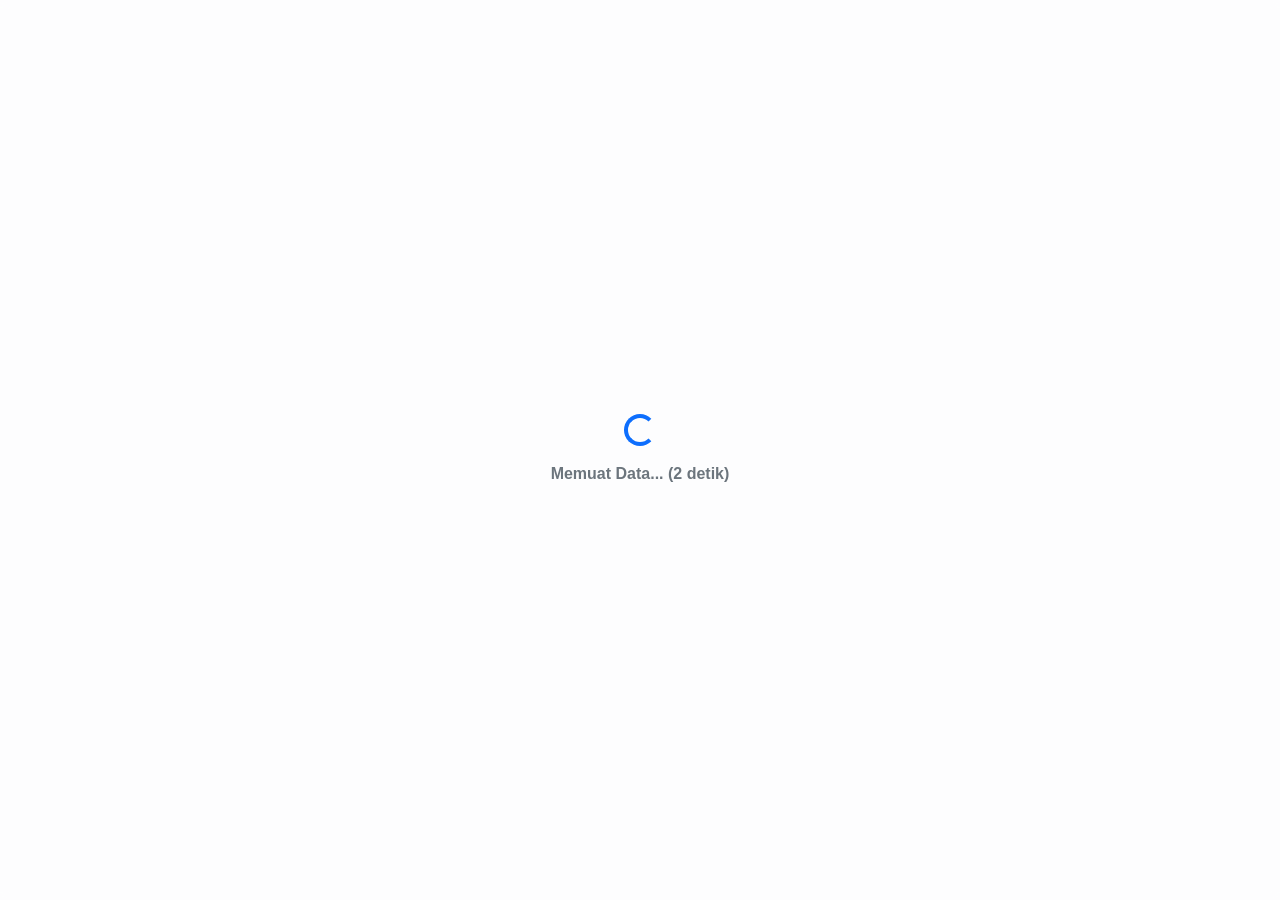
==== index.html @ b783c2b4 "Initial commit" ====
<!DOCTYPE html>
<html lang="id">

<head>
    <meta charset="UTF-8">
    <meta name="viewport"
        content="width=device-width, initial-scale=1.0, maximum-scale=1.0, user-scalable=no, shrink-to-fit=no">
    <title>SiBuk InSTal - Sistem Buku Induk Siswa Digital</title>
    <link rel="icon" type="image/png" href="./icon.png">

    <link href="./plugins/css/bootstrap.min.css" rel="stylesheet">
    <link href="./plugins/css/dataTables.bootstrap5.min.css" rel="stylesheet">
    <link rel="stylesheet" href="./plugins/css/bootstrap-icons.css">
    <link href="./plugins/css/cropper.min.css" rel="stylesheet">
    <link rel="stylesheet" href="./plugins/css/animate.min.css" />
    <script src="./plugins/js/apexcharts.min.js"></script>
    <script src="./plugins/js/exceljs.min.js"></script>
    <script src="./plugins/js/xlsx.full.min.js"></script>
    <script src="./plugins/js/FileSaver.min.js"></script>


    <link rel="stylesheet" href="./css/style.css?v=20261030-leger-pdf-fix">
</head>

<body>

    <div id="loader" class="loader-overlay">
        <div class="spinner-border text-primary" role="status"></div>
        <div id="loaderText" class="mt-3 fw-bold text-secondary">Memuat Data, Tunggu Sebentar...</div>
    </div>

    <!-- ===== DESKTOP HYBRID TOOLBAR ===== -->
    <div id="desktop-toolbar" style="
        position: fixed; top: 0; left: 0; right: 0; z-index: 9999;
        background: linear-gradient(90deg, #1a1a2e 0%, #16213e 100%);
        color: white; padding: 4px 16px; font-size: 12px;
        display: none; align-items: center; justify-content: space-between;
        box-shadow: 0 2px 8px rgba(0,0,0,0.3); height: 34px;
        -webkit-app-region: drag;
    ">
        <div style="display:flex; align-items:center; gap:10px; -webkit-app-region: no-drag;">
            <img src="./icon.png" style="height:20px;">
            <span style="font-weight:700; letter-spacing:1px;">SiBuk InSTal</span>
            <span style="background:#4e73df; padding:1px 7px; border-radius:10px; font-size:10px;">DESKTOP</span>
        </div>
        <div style="display:flex; align-items:center; gap:12px; -webkit-app-region: no-drag;">
            <!-- Status Online/Offline -->
            <div id="offline-banner" style="
                display:flex; align-items:center; gap:5px;
                padding: 2px 10px; border-radius: 10px;
                background: rgba(255,255,255,0.1); font-size:11px;
            ">
                <span id="status-dot"
                    style="width:8px;height:8px;border-radius:50%;background:#1cc88a;display:inline-block;"></span>
                <span id="status-text">Online</span>
            </div>
            <!-- Badge & Tombol Sinkron -->
            <button onclick="doSinkronisasi()" style="
                background: linear-gradient(135deg, var(--theme-color-1), var(--theme-color-2));
                border: none; color: white; padding: 3px 12px;
                border-radius: 12px; font-size: 11px; cursor: pointer;
                display:flex; align-items:center; gap:5px;
                transition: all 0.2s;
            " onmouseover="this.style.transform='scale(1.05)'" onmouseout="this.style.transform='scale(1)'">
                <i class="bi bi-arrow-repeat"></i>
                Sinkronisasi
                <span id="sync-pending-badge" style="
                    background:#e74a3b; color:white; border-radius:50%;
                    width:16px; height:16px; font-size:9px;
                    display:none; align-items:center; justify-content:center;
                ">0</span>
            </button>
            <!-- Last Sync -->
            <span style="color:rgba(255,255,255,0.5); font-size:10px;">
                Sync: <span id="last-sync-time">Belum pernah</span>
            </span>
        </div>
    </div>
    <!-- ===== END DESKTOP HYBRID TOOLBAR ===== -->

    <div id="loginPage" class="hidden animate__animated animate__fadeIn" data-include="views/loginPage.html"></div>

    <div id="appPage" class="container-fluid hidden animate__animated animate__fadeIn">
        <div class="sidebar-overlay" onclick="toggleSidebar()"></div>

        <div class="row">

            <div id="mobileTopBar" class="d-md-none fixed-top bg-theme text-white shadow-sm w-100 position-relative"
                style="height: 60px; z-index: 1030;">
                <div class="fw-bold fs-5 text-truncate d-flex align-items-center position-absolute"
                    style="left: 15px; top: 50%; transform: translateY(-50%); max-width: calc(100% - 150px);">
                    <img src="./icon.png" style="height: 25px; margin-right: 8px; object-fit: contain;">
                    SiBuk InSTal
                </div>
                <div class="d-flex align-items-center gap-3 position-absolute"
                    style="right: 15px; top: 50%; transform: translateY(-50%);">

                    <i id="mobTopSetting" class="bi bi-gear-fill fs-5 admin-only" onclick="nav('settings', null)"
                        style="cursor:pointer; display:none;"></i>

                    <i id="mobTopCekData"
                        class="bi bi-exclamation-triangle-fill fs-5 text-warning bg-white rounded-circle shadow-sm hidden"
                        onclick="lihatDataKosong()" style="cursor:pointer; padding: 2px 6px;"></i>

                    <i id="mobTopLogout" class="bi bi-power fs-5 text-danger bg-white rounded-circle shadow-sm"
                        onclick="logout()" style="cursor:pointer; padding: 2px 6px; display:none;"></i>
                </div>
            </div>

            <div id="mobileBottomBar" class="d-md-none fixed-bottom bg-theme shadow-lg pb-2 pt-1"
                style="height: 65px; z-index: 1030;">

                <div id="botAdmin" class="d-none justify-content-around align-items-center h-100 w-100">
                    <a href="javascript:void(0)" onclick="openUnifiedMenu('data-siswa')"
                        class="m-nav-item text-center text-decoration-none"><i
                            class="bi bi-people-fill fs-5 d-block mb-1" style="line-height: 1;"></i><span
                            style="font-size: 10px; font-weight: bold;">Data Siswa</span></a>
                    <a href="javascript:void(0)" onclick="nav('siswa', this)"
                        class="m-nav-item text-center text-decoration-none"><i
                            class="bi bi-journal-bookmark-fill fs-5 d-block mb-1" style="line-height: 1;"></i><span
                            style="font-size: 10px; font-weight: bold;"> Buku Induk</span></a>

                    <a href="javascript:void(0)" onclick="nav('dash', this)"
                        class="m-nav-item text-center text-decoration-none active text-primary"
                        style="transform: translateY(-15px);">
                        <div class="bg-primary text-white rounded-circle d-flex align-items-center justify-content-center mx-auto shadow-lg border border-3 border-white"
                            style="width:50px; height:50px;"><i class="bi bi-house-door-fill fs-3"></i></div><span
                            class="mt-1" style="font-size: 10px; font-weight: bold;">Dashboard</span>
                    </a>

                    <a href="javascript:void(0)" onclick="openUnifiedMenu('leger-siswa')"
                        class="m-nav-item text-center text-decoration-none"><i
                            class="bi bi-journal-text fs-5 d-block mb-1" style="line-height: 1;"></i><span
                            style="font-size: 10px; font-weight: bold;">Leger Nilai</span></a>

                    <a href="javascript:void(0)" onclick="openUnifiedMenu('klaper-siswa')"
                        class="m-nav-item text-center text-decoration-none"><i class="bi bi-card-list fs-5 d-block mb-1"
                            style="line-height: 1;"></i><span
                            style="font-size: 10px; font-weight: bold;">Klaper</span></a>

                </div>

                <div id="botWaka" class="d-none justify-content-around align-items-center h-100 w-100">
                    <a href="javascript:void(0)" onclick="openUnifiedMenu('data-siswa')"
                        class="m-nav-item text-center text-decoration-none"><i
                            class="bi bi-people-fill fs-4 d-block mb-1" style="line-height: 1;"></i><span
                            style="font-size: 10px; font-weight: bold;">Data Siswa</span></a>
                    <a href="javascript:void(0)" onclick="nav('siswa', this)"
                        class="m-nav-item text-center text-decoration-none"><i
                            class="bi bi-journal-bookmark-fill fs-4 d-block mb-1" style="line-height: 1;"></i><span
                            style="font-size: 10px; font-weight: bold;">Buku Induk</span></a>
                    <a href="javascript:void(0)" onclick="nav('dash', this)"
                        class="m-nav-item text-center text-decoration-none active text-primary"
                        style="transform: translateY(-15px);">
                        <div class="bg-primary text-white rounded-circle d-flex align-items-center justify-content-center mx-auto shadow-lg border border-3 border-white"
                            style="width:50px; height:50px;"><i class="bi bi-speedometer2 fs-3"></i></div><span
                            class="mt-1" style="font-size: 10px; font-weight: bold;">Dashboard</span>
                    </a>

                    <a href="javascript:void(0)" onclick="openUnifiedMenu('leger-siswa')"
                        class="m-nav-item text-center text-decoration-none"><i
                            class="bi bi-journal-text fs-4 d-block mb-1" style="line-height: 1;"></i><span
                            style="font-size: 10px; font-weight: bold;">Leger Nilai</span></a>

                    <a href="javascript:void(0)" onclick="openUnifiedMenu('klaper-siswa')"
                        class="m-nav-item text-center text-decoration-none"><i class="bi bi-card-list fs-4 d-block mb-1"
                            style="line-height: 1;"></i><span
                            style="font-size: 10px; font-weight: bold;">Klaper</span></a>
                </div>

                <div id="botSiswa" class="d-none justify-content-around align-items-center h-100 w-100">
                    <a href="javascript:void(0)" onclick="nav('profil_siswa', this)"
                        class="m-nav-item text-center text-decoration-none active text-primary"><i
                            class="bi bi-person-fill fs-4 d-block mb-1" style="line-height: 1;"></i><span
                            style="font-size: 10px; font-weight: bold;">Profil</span></a>
                    <a href="javascript:void(0)" onclick="$('#mdlGantiPass').modal('show')"
                        class="m-nav-item text-center text-decoration-none"><i class="bi bi-key-fill fs-4 d-block mb-1"
                            style="line-height: 1;"></i><span
                            style="font-size: 10px; font-weight: bold;">Sandi</span></a>

                    <a href="javascript:void(0)" onclick="$('#mdlBantuan').modal('show')"
                        class="m-nav-item text-center text-decoration-none"><i class="bi bi-headset fs-4 d-block mb-1"
                            style="line-height: 1;"></i><span
                            style="font-size: 10px; font-weight: bold;">Bantuan</span></a>

                    <a href="javascript:void(0)" onclick="logout()"
                        class="m-nav-item text-center text-decoration-none text-danger"><i
                            class="bi bi-box-arrow-right fs-4 d-block mb-1" style="line-height: 1;"></i><span
                            style="font-size: 10px; font-weight: bold;">Keluar</span></a>
                </div>

            </div>

            <button id="btnScrollTop" onclick="window.scrollTo({top: 0, behavior: 'smooth'})"><i
                    class="bi bi-arrow-up"></i></button>


            <div class="col-md-2 sidebar p-0 d-flex flex-column" id="mainSidebar">
                <div class="brand d-flex justify-content-between align-items-center">
                    <span class="d-flex align-items-center">
                        <img src="./icon.png" style="height: 25px; margin-right: 10px; object-fit: contain;">
                        SiBuk InSTal
                    </span>
                    <i class="bi bi-x-lg d-md-none" style="cursor:pointer" onclick="toggleSidebar()"></i>
                </div>
                <div class="p-4 d-flex align-items-center pb-2">
                    <div class="bg-white text-primary rounded-circle d-flex align-items-center justify-content-center fw-bold shadow-sm flex-shrink-0"
                        style="width:40px;height:40px;font-size:1.1rem;" id="uInit">U</div>
                    <div class="ms-3 text-start flex-grow-1">
                        <div id="uName" class="fw-bold small text-white">User</div>
                        <div id="uRole" class="badge bg-warning text-dark mt-1" style="font-size: 0.7rem;">Role</div>
                    </div>
                </div>
                <div class="px-4 pb-3 text-center border-bottom border-secondary border-opacity-25">
                    <button onclick="logout()" class="btn btn-sm px-4 fw-bold rounded-pill shadow-sm custom-logout-btn"
                        style="background-color: #6c757d; color: #fff; transition: 0.3s; border: none; font-size: 0.8rem;"><i
                            class="bi bi-box-arrow-left me-1"></i> Logout</button>
                </div>
                <a href="javascript:void(0)" onclick="nav('dash', this)" class="active"><i
                        class="bi bi-speedometer2 me-2"></i> Dashboard</a>

                <a href="javascript:void(0)" onclick="openUnifiedMenu('data-siswa')"><i
                        class="bi bi-people-fill me-2"></i>
                    Data Siswa</a>
                <a href="javascript:void(0)" onclick="nav('siswa', this)"><i
                        class="bi bi-journal-bookmark-fill me-2"></i> Buku Induk</a>
                <a href="javascript:void(0)" onclick="openUnifiedMenu('leger-siswa')"><i
                        class="bi bi-journal-text me-2"></i>
                    Leger Siswa</a>
                <a href="javascript:void(0)" onclick="openUnifiedMenu('klaper-siswa')"><i
                        class="bi bi-card-list me-2"></i>
                    Klaper Siswa</a>
                <div class="admin-only">
                    <a href="javascript:void(0)" onclick="nav('settings', this)"><i class="bi bi-gear-fill me-2"></i>
                        Pengaturan</a>
                </div>


                <br> <br> <br>
            </div>

            <div class="col-md-10 d-flex flex-column min-vh-100 bg-light p-0">
                <div class="p-4 flex-grow-1">
                    <div class="d-none d-md-flex align-items-center mb-3">
                        <i class="bi bi-list mobile-toggle" onclick="toggleSidebar()"></i>
                        <div class="flex-grow-1"></div>
                    </div>


                    <div id="view-dash" data-include="views/view-dash.html"></div>
                    <div id="view-siswa" class="hidden" data-include="views/view-bukuinduk.html?v=20261105-cetak-kolektif"></div>
                    <div id="view-data-siswa" class="hidden" data-include="views/view-datasiswa.html"></div>
                    <div id="view-leger-siswa" class="hidden" data-include="views/view-leger-siswa.html"></div>
                    <div id="view-klaper-siswa" class="hidden" data-include="views/view-klaper-siswa.html"></div>


                    <div id="view-profil_siswa" class="hidden"
                        style="width: 100%; max-width: 900px; margin: 0 auto; align-self: flex-start;"
                        data-include="views/view-profil_siswa.html"></div>





                    <div id="view-settings" class="hidden"
                        data-include="views/view-settings.html?v=20261027-sop-login-contact"></div>
                </div>

                <!-- GLOBAL FOOTER -->
                <div class="text-center p-3 small text-secondary bg-white"
                    style="border-top: 1px solid #eaeaea; margin-bottom: 60px;">
                    &copy; <span id="yearAppMain"></span> SiBuk InSTal <span id="footSchoolMain"
                        class="fw-bold"></span>.
                    Hak Cipta Dilindungi Undang-undang.<br>
                    <a href="javascript:void(0)" onclick="$('#mdlPrivacy').modal('show')"
                        class="text-decoration-none text-primary">Kebijakan Privasi &
                        Keamanan Data</a>&bull;
                    Created by: <a href='https://www.sman15tebo.sch.id' rel='dofollow'
                        style='color:blue; font-size: 11px;'>Pariyanto</a><br>
                    <span class="text-muted fw-bold" style="font-size: 10px;">App Version : 3.26.10</span>
                </div>

            </div>
        </div>
    </div>

    <div class="modal fade" id="mdlPrivacy" tabindex="-1" aria-hidden="true" style="z-index: 3000;">
        <div class="modal-dialog modal-lg modal-dialog-scrollable">
            <div class="modal-content border-0 shadow-lg">
                <div class="modal-header bg-dark text-white">
                    <h5 class="modal-title fw-bold">Kebijakan Privasi & Keamanan Data</h5><button type="button"
                        class="btn-close btn-close-white" data-bs-dismiss="modal"></button>
                </div>
                <div class="modal-body p-4 text-secondary" style="text-align: justify;">
                    <h6 class="fw-bold text-dark">Pendahuluan</h6>
                    <p>Selamat datang di <b>SiBukInSTal (Sistem Buku Induk Siswa Digital)</b>
                        Hybrid.
                        Kebijakan Privasi ini menjelaskan bagaimana kami mengumpulkan, menggunakan, memproses,
                        melindungi, dan mengelola data pribadi siswa, alumni, serta pihak terkait di lingkungan sekolah.
                    </p>

                    <h6 class="fw-bold text-dark">1. Informasi yang Dikumpulkan</h6>
                    <p>Sistem ini mengelola data yang berkaitan erat dengan administrasi pendidikan, meliputi:<br>
                        - <b>Data Identitas Pribadi:</b> Nama Lengkap, NIS, NISN, NIK, No. Kartu Keluarga, Tempat dan
                        Tanggal Lahir, Jenis Kelamin, serta Agama.<br>
                        - <b>Data Kontak & Domisili:</b> Alamat tempat tinggal, Nomor HP/WhatsApp aktif, serta moda
                        transportasi.<br>
                        - <b>Data Keluarga:</b> Nama, tanggal lahir, dan pekerjaan Orang Tua / Wali.<br>
                        - <b>Data Akademik:</b> Riwayat sekolah sebelumnya, kelas masuk, transkrip nilai per semester,
                        status kelulusan, hingga nomor ijazah.<br>
                        - <b>Media Visual:</b> Pas foto siswa saat pendaftaran (masuk) dan saat lulus/keluar.</p>

                    <h6 class="fw-bold text-dark">2. Tujuan Penggunaan Data</h6>
                    <p>Data yang kami kumpulkan digunakan secara eksklusif untuk kepentingan layanan sekolah, yaitu:<br>
                        - Pengelolaan Buku Induk Siswa secara digital dan terpusat.<br>
                        - Penerbitan Kartu Pelajar dan Kartu Alumni Digital yang dilengkapi dengan pengamanan <i>QR
                            Code</i>.<br>
                        - Verifikasi dan validasi keabsahan status siswa/alumni oleh publik melalui fitur pemindaian
                        mandiri.<br>
                        - Pemrosesan analisis akademik dan pencarian informasi cepat menggunakan teknologi Kecerdasan
                        Buatan (AI) yang dioperasikan secara internal oleh staf sekolah.<br>
                        - Penyusunan dokumen arsip resmi seperti Transkrip Nilai dan Lembar Buku Induk.</p>

                    <h6 class="fw-bold text-dark">3. Penyimpanan dan Keamanan Data</h6>
                    <p>- Seluruh data disimpan secara presisi dan aman menggunakan infrastruktur <i>cloud database</i>
                        (Google Workspace) yang dikelola secara eksklusif oleh sekolah.<br>
                        - Sistem menerapkan teknologi enkripsi (<i>cryptographic hashing</i>) pada seluruh kata sandi
                        (<i>password</i>) pengguna untuk mencegah akses yang tidak sah.<br>
                        - Hak akses ke dalam sistem dibatasi secara ketat dan berjenjang berdasarkan peran (Admin, Waka
                        Kurikulum, Siswa, dan Alumni).<br>
                        - Kami berkomitmen penuh untuk <b>tidak menjual, menyewakan, atau mendistribusikan</b> data
                        pribadi Anda kepada pihak ketiga untuk tujuan komersial apa pun.</p>

                    <h6 class="fw-bold text-dark">4. Pemrosesan Pihak Ketiga (Validasi & AI)</h6>
                    <p>- <b>Validasi Publik:</b> Fitur pemindaian (<i>scan</i>) kartu dari luar sistem hanya akan
                        menampilkan informasi esensial yang sangat terbatas (Nama, NISN, Tanggal Lahir, Jenis Kelamin,
                        Status, dan Foto) semata-mata untuk tujuan verifikasi keaslian kartu.<br>
                        - <b>Asisten AI:</b> Pemrosesan pertanyaan data melalui fitur *Chatbot* menggunakan layanan
                        <i>Application Programming Interface</i> (API) dari Google yang dikonfigurasi untuk mematuhi
                        standar privasi data pengguna.
                    </p>

                    <h6 class="fw-bold text-dark">5. Hak Pengguna (Siswa & Alumni)</h6>
                    <p>Sebagai subjek data, Anda memiliki hak penuh untuk:<br>
                        - Masuk (<i>login</i>) ke dalam sistem untuk memantau kelengkapan biodata dan riwayat nilai
                        akademik Anda.<br>
                        - Mengunduh Kartu Pelajar atau Kartu Alumni Digital Anda secara mandiri kapan saja.<br>
                        - Mengganti kata sandi akun Anda secara berkala demi menjaga keamanan privasi.<br>
                        - Melakukan pengecekan kelengkapan data (khusus alumni) dan mengajukan permohonan pembaruan data
                        kepada Admin Sekolah apabila terdapat kekeliruan pencatatan.</p>

                    <h6 class="fw-bold text-dark">6. Perubahan Kebijakan Privasi</h6>
                    <p>Pihak sekolah berhak untuk memperbarui Kebijakan Privasi ini sewaktu-waktu guna menyesuaikan
                        dengan regulasi pemerintah atau peningkatan fitur sistem keamanan terbaru. Dengan terus
                        menggunakan aplikasi SiBuk InSTal, Anda dianggap telah menyetujui seluruh ketentuan pengelolaan
                        data yang tertulis pada dokumen ini.</p>
                </div>
                <div class="modal-footer bg-light"><button type="button" class="btn btn-primary px-4 fw-bold"
                        data-bs-dismiss="modal">SAYA MENGERTI</button></div>
            </div>
        </div>
    </div>

    <div id="modal-nilai" data-include="views/modal-nilai.html"></div>


    <div class="modal fade" id="mdlCrop" data-bs-backdrop="static" tabindex="-1">
        <div class="modal-dialog modal-lg">
            <div class="modal-content">
                <div class="modal-header">
                    <h5 class="modal-title">Potong Gambar</h5><button type="button" class="btn-close"
                        data-bs-dismiss="modal"></button>
                </div>
                <div class="modal-body p-0 bg-dark">
                    <div class="img-container"><img id="imageToCrop" src=""></div>
                </div>
                <div class="modal-footer"><button type="button" class="btn btn-secondary"
                        data-bs-dismiss="modal">Batal</button><button type="button" class="btn btn-primary fw-bold"
                        id="btnCrop">Potong & Simpan</button></div>
            </div>
        </div>
    </div>

    <div class="modal fade" id="mdlSiswa" data-bs-backdrop="static" tabindex="-1">
        <div class="modal-dialog modal-xl modal-dialog-scrollable">
            <div class="modal-content border-0 shadow-lg">
                <form id="frmSiswa" onsubmit="saveSiswa(event)">
                    <!-- Datalist Pekerjaan (Statis) -->
                    <datalist id="list-pekerjaan">
                        <option value="TNI/Polri">
                        <option value="PNS">
                        <option value="PPPK">
                        <option value="Karyawan Swasta">
                        <option value="Karyawan BUMN">
                        <option value="Wiraswasta">
                        <option value="Petani/Pekebun">
                        <option value="Nelayan">
                        <option value="Buruh Harian Lepas">
                        <option value="Pedagang">
                        <option value="Guru/Dosen">
                        <option value="Dokter/Bidan/Perawat">
                        <option value="Pensiunan">
                        <option value="Tidak Bekerja">
                    </datalist>
                    <input type="hidden" name="isEdit" id="isEdit" value="false">
                    <div class="modal-header bg-primary text-white bg-theme">
                        <h5 class="modal-title fw-bold" id="lblModalSiswa">Form Data Siswa</h5><button type="button"
                            class="btn-close btn-close-white" data-bs-dismiss="modal"></button>
                    </div>
                    <div class="modal-body p-0 bg-white">
                        <ul class="nav nav-tabs nav-fill bg-white pt-3 px-3 border-bottom sticky-top"
                            style="top:0; z-index:10;">
                            <li class="nav-item"><a class="nav-link active fw-bold" data-bs-toggle="tab"
                                    href="#t1">Pribadi</a></li>
                            <li class="nav-item"><a class="nav-link fw-bold" data-bs-toggle="tab" href="#t2">Fisik &
                                    Alamat</a></li>
                            <li class="nav-item"><a class="nav-link fw-bold" data-bs-toggle="tab" href="#t3">Orang
                                    Tua/Wali</a></li>
                            <li class="nav-item"><a class="nav-link fw-bold text-success" data-bs-toggle="tab"
                                    href="#t6">KIP & Bank</a></li>
                            <li class="nav-item"><a class="nav-link fw-bold" data-bs-toggle="tab"
                                    href="#t4">Akademik</a></li>
                            <li class="nav-item"><a class="nav-link fw-bold text-success" data-bs-toggle="tab"
                                    href="#t5">Upload Foto</a></li>
                        </ul>
                        <div class="tab-content p-4">
                            <div class="tab-pane fade show active" id="t1">
                                <div class="row g-3">

                                    <div class="col-md-2">
                                        <label class="form-label small fw-bold">*NIS</label>
                                        <input name="nis" class="form-control bg-light" required placeholder="NIS auto"
                                            inputmode="numeric" pattern="[0-9]*"
                                            oninput="showStudentNumberOwner(this, 'nis')"
                                            onblur="formatAndValidateNIS(this); showStudentNumberOwner(this, 'nis')">
                                        <div id="nisOwner" class="small mt-1"></div>
                                    </div>

                                    <div class="col-md-3">
                                        <label class="form-label small fw-bold" style="line-height: 1.1;">*NISN (Isi NIS
                                            jika tidak punya)</label>
                                        <input name="nisn" class="form-control" placeholder="NISN auto 10 digit"
                                            inputmode="numeric" pattern="[0-9]{10}" maxlength="10"
                                            oninput="showStudentNumberOwner(this, 'nisn')"
                                            onblur="formatAndValidateNISN(this); showStudentNumberOwner(this, 'nisn')">
                                        <div id="nisnOwner" class="small mt-1"></div>
                                    </div>

                                    <div class="col-md-7">
                                        <label class="form-label small fw-bold">*Nama Lengkap (sesuai Ijazah)</label>
                                        <input name="nama" class="form-control fw-bold border-primary" required
                                            placeholder="Nama Lengkap Siswa">
                                    </div>

                                    <div class="col-md-4">
                                        <label class="form-label small fw-bold">NIK (Kosongkan jika tidak ada)</label>
                                        <input name="nik" class="form-control"
                                            placeholder="16 digit angka atau kosongkan"
                                            onblur="formatAndValidateNIK_KK(this, 'NIK')">
                                    </div>

                                    <div class="col-md-4">
                                        <label class="form-label small fw-bold">No. KK (Kosongkan jika tidak
                                            ada)</label>
                                        <input name="nokk" class="form-control"
                                            placeholder="16 digit angka atau kosongkan"
                                            onblur="formatAndValidateNIK_KK(this, 'No. KK')">
                                    </div>

                                    <div class="col-md-4"><label class="form-label small fw-bold">Agama</label>
                                        <select name="agama" class="form-select">
                                            <option value="">- Pilih -</option>
                                            <option value="Islam">Islam</option>
                                            <option value="Kristen">Kristen</option>
                                            <option value="Katolik">Katolik</option>
                                            <option value="Hindu">Hindu</option>
                                            <option value="Buddha">Buddha</option>
                                            <option value="Khonghucu">Khonghucu</option>
                                        </select>
                                    </div>
                                    <div class="col-md-4"><label class="form-label small fw-bold">Tempat
                                            Lahir</label><input name="tmplahir" class="form-control"></div>
                                    <div class="col-md-4"><label class="form-label small fw-bold">Tanggal
                                            Lahir</label><input type="date" name="tgllahir" class="form-control"></div>
                                    <div class="col-md-4"><label class="form-label small fw-bold">Jenis
                                            Kelamin</label><select name="jk" class="form-select">
                                            <option value="L">Laki-laki</option>
                                            <option value="P">Perempuan</option>
                                        </select></div>
                                    <div class="col-md-4"><label class="form-label small fw-bold">No. Registrasi Akta
                                            Lahir</label>
                                        <input name="no_reg_akta" class="form-control">
                                    </div>
                                    <div class="col-md-4"><label
                                            class="form-label small fw-bold">Kewarganegaraan</label>
                                        <select name="kewarganegaraan" class="form-select">
                                            <option value="WNI">WNI</option>
                                            <option value="WNA">WNA</option>
                                        </select>
                                    </div>
                                </div>
                            </div>

                            <div class="tab-pane fade" id="t2">
                                <div class="row g-3">
                                    <div class="col-md-12"><label class="form-label small fw-bold">Alamat
                                            Lengkap</label><textarea name="alamat" class="form-control"
                                            rows="2"></textarea></div>
                                    <div class="col-md-6"><label class="form-label small fw-bold">No.
                                            HP/WA</label><input name="nohp" class="form-control"></div>
                                    <div class="col-md-6"><label class="form-label small fw-bold">Email
                                            Aktif</label><input type="email" name="email" class="form-control"></div>

                                    <div class="col-md-3"><label class="form-label small fw-bold">Anak Ke</label><input
                                            name="anakke" class="form-control"></div>
                                    <div class="col-md-3"><label class="form-label small fw-bold">Jml.
                                            Bersaudara</label><input name="jmlsdr" class="form-control"></div>
                                    <div class="col-md-3"><label class="form-label small fw-bold">Tinggi
                                            (Cm)</label><input name="tinggi" class="form-control"></div>
                                    <div class="col-md-3"><label class="form-label small fw-bold">Berat
                                            (Kg)</label><input name="berat" class="form-control"></div>

                                    <div class="col-md-3"><label class="form-label small fw-bold">Gol.
                                            Darah</label><select name="goldar" class="form-select">
                                            <option value="-">-</option>
                                            <option value="A">A</option>
                                            <option value="B">B</option>
                                            <option value="AB">AB</option>
                                            <option value="O">O</option>
                                        </select></div>
                                    <div class="col-md-3"><label class="form-label small fw-bold">Jarak
                                            (Km)</label><input name="jarak" class="form-control"></div>
                                    <div class="col-md-3"><label class="form-label small fw-bold">Transportasi</label>
                                        <select name="transport" class="form-select">
                                            <option value="">Pilih...</option>
                                            <option value="Jalan kaki">Jalan kaki</option>
                                            <option value="Sepeda">Sepeda</option>
                                            <option value="Sepeda Motor">Sepeda Motor</option>
                                            <option value="Mobil/bus antar jemput">Mobil/bus antar jemput</option>
                                        </select>
                                    </div>

                                    <div class="col-md-3"><label class="form-label small fw-bold">Bahasa
                                            sehari-hari</label><input name="bahasa" class="form-control"></div>
                                    <div class="col-md-6"><label class="form-label small fw-bold">Hobby</label><input
                                            name="hobby" class="form-control"></div>
                                    <div class="col-md-6"><label class="form-label small fw-bold">Penyakit (kosongkan
                                            jika
                                            tidak ada)</label><input name="penyakit" class="form-control"></div>
                                    <div class="col-md-4"><label class="form-label small fw-bold">Berkebutuhan
                                            Khusus</label>
                                        <select name="berkebutuhan_khusus" class="form-select"
                                            onchange="toggleKebutuhanKhusus(this, this.form)">
                                            <option value="Tidak">Tidak</option>
                                            <option value="Ya">Ya</option>
                                        </select>
                                    </div>
                                    <div class="col-md-8 d-none" data-kebutuhan-field><label
                                            class="form-label small fw-bold">Jenis Kebutuhan Khusus</label>
                                        <select name="jenis_kebutuhan_khusus" class="form-select">
                                            <option value="">- Pilih -</option>
                                            <option>Tunanetra</option>
                                            <option>Tunarungu</option>
                                            <option>Tunagrahita</option>
                                            <option>Tunadaksa</option>
                                            <option>Tunalaras</option>
                                            <option>Kesulitan belajar</option>
                                            <option>Lamban belajar</option>
                                            <option>Autis</option>
                                            <option>Gangguan komunikasi</option>
                                            <option>Hiperaktif</option>
                                            <option>Cerdas istimewa</option>
                                            <option>Bakat istimewa</option>
                                            <option>Down syndrome</option>
                                            <option>Lainnya</option>
                                        </select>
                                    </div>
                                </div>
                            </div>


                            <div class="tab-pane fade" id="t3">
                                <div class="row g-3">
                                    <div class="col-md-4 border-end">
                                        <h6 class="text-primary fw-bold mb-3">DATA AYAH</h6>
                                        <div class="mb-2"><label class="small fw-bold">Nama Ayah</label><input
                                                name="nama_ayah" class="form-control"></div>
                                        <div class="mb-2"><label class="small fw-bold">Tgl. Lahir Ayah</label><input
                                                type="date" name="tgllahir_ayah" class="form-control"></div>
                                        <div class="mb-2"><label class="small fw-bold">Pekerjaan</label><input
                                                name="kerja_ayah" class="form-control" list="list-pekerjaan"></div>
                                        <div class="mb-2"><label class="small fw-bold">Pdd. Terakhir</label><select
                                                name="pdd_ayah" class="form-select">
                                                <option value="">- Pilih -</option>
                                                <option value="Tidak sekolah">Tidak sekolah</option>
                                                <option value="Putus SD">Putus SD</option>
                                                <option value="SD / sederajat">SD / sederajat</option>
                                                <option value="SMP / sederajat">SMP / sederajat</option>
                                                <option value="SMA / sederajat">SMA / sederajat</option>
                                                <option value="D1">D1</option>
                                                <option value="D2">D2</option>
                                                <option value="D3">D3</option>
                                                <option value="D4">D4</option>
                                                <option value="S1">S1</option>
                                                <option value="S2">S2</option>
                                                <option value="S3">S3</option>
                                                <option value="Sudah meninggal">Sudah meninggal</option>
                                            </select></div>
                                        <div class="mb-2"><label class="small fw-bold">Penghasilan</label><select
                                                name="hasil_ayah" class="form-select">
                                                <option value="">- Pilih -</option>
                                                <option value="Tidak Berpenghasilan">Tidak Berpenghasilan</option>
                                                <option value="0-500rb">0-500rb</option>
                                                <option value="500-1jt">500-1jt</option>
                                                <option value="1-2jt">1-2jt</option>
                                                <option value="2-5jt">2-5jt</option>
                                                <option value="5-10jt">5-10jt</option>
                                                <option value=">10jt">>10jt</option>
                                            </select></div>
                                        <div class="mb-2"><label class="small fw-bold">Status</label><select
                                                name="status_ayah" class="form-select">
                                                <option value="">- Pilih -</option>
                                                <option value="Masih hidup">Masih hidup</option>
                                                <option value="Meninggal">Meninggal</option>
                                            </select></div>
                                    </div>
                                    <div class="col-md-4 border-end">
                                        <h6 class="text-primary fw-bold mb-3">DATA IBU</h6>
                                        <div class="mb-2"><label class="small fw-bold">Nama Ibu</label><input
                                                name="nama_ibu" class="form-control"></div>
                                        <div class="mb-2"><label class="small fw-bold">Tgl. Lahir Ibu</label><input
                                                type="date" name="tgllahir_ibu" class="form-control"></div>
                                        <div class="mb-2"><label class="small fw-bold">Pekerjaan</label><input
                                                name="kerja_ibu" class="form-control" list="list-pekerjaan"></div>
                                        <div class="mb-2"><label class="small fw-bold">Pdd. Terakhir</label><select
                                                name="pdd_ibu" class="form-select">
                                                <option value="">- Pilih -</option>
                                                <option value="Tidak sekolah">Tidak sekolah</option>
                                                <option value="Putus SD">Putus SD</option>
                                                <option value="SD / sederajat">SD / sederajat</option>
                                                <option value="SMP / sederajat">SMP / sederajat</option>
                                                <option value="SMA / sederajat">SMA / sederajat</option>
                                                <option value="D1">D1</option>
                                                <option value="D2">D2</option>
                                                <option value="D3">D3</option>
                                                <option value="D4">D4</option>
                                                <option value="S1">S1</option>
                                                <option value="S2">S2</option>
                                                <option value="S3">S3</option>
                                                <option value="Sudah meninggal">Sudah meninggal</option>
                                            </select></div>
                                        <div class="mb-2"><label class="small fw-bold">Penghasilan</label><select
                                                name="hasil_ibu" class="form-select">
                                                <option value="">- Pilih -</option>
                                                <option value="Tidak Berpenghasilan">Tidak Berpenghasilan</option>
                                                <option value="0-500rb">0-500rb</option>
                                                <option value="500-1jt">500-1jt</option>
                                                <option value="1-2jt">1-2jt</option>
                                                <option value="2-5jt">2-5jt</option>
                                                <option value="5-10jt">5-10jt</option>
                                                <option value=">10jt">>10jt</option>
                                            </select></div>
                                        <div class="mb-2"><label class="small fw-bold">Status</label><select
                                                name="status_ibu" class="form-select">
                                                <option value="">- Pilih -</option>
                                                <option value="Masih hidup">Masih hidup</option>
                                                <option value="Meninggal">Meninggal</option>
                                            </select></div>
                                    </div>
                                    <div class="col-md-4">
                                        <h6 class="text-primary fw-bold mb-3">DATA WALI</h6>
                                        <div class="mb-2"><label class="small fw-bold">Nama Wali</label><input
                                                name="nama_wali" class="form-control"></div>
                                        <div class="mb-2"><label class="small fw-bold">Tgl. Lahir Wali</label><input
                                                type="date" name="tgllahir_wali" class="form-control"></div>
                                        <div class="mb-2"><label class="small fw-bold">Pekerjaan Wali</label><input
                                                name="kerja_wali" class="form-control" list="list-pekerjaan"></div>
                                        <div class="mb-2"><label class="small fw-bold">Pdd. Terakhir</label><select
                                                name="pdd_wali" class="form-select">
                                                <option value="">- Pilih -</option>
                                                <option value="Tidak sekolah">Tidak sekolah</option>
                                                <option value="Putus SD">Putus SD</option>
                                                <option value="SD / sederajat">SD / sederajat</option>
                                                <option value="SMP / sederajat">SMP / sederajat</option>
                                                <option value="SMA / sederajat">SMA / sederajat</option>
                                                <option value="D1">D1</option>
                                                <option value="D2">D2</option>
                                                <option value="D3">D3</option>
                                                <option value="D4">D4</option>
                                                <option value="S1">S1</option>
                                                <option value="S2">S2</option>
                                                <option value="S3">S3</option>
                                                <option value="Sudah meninggal">Sudah meninggal</option>
                                            </select></div>
                                        <div class="mb-2"><label class="small fw-bold">Penghasilan</label><select
                                                name="hasil_wali" class="form-select">
                                                <option value="">- Pilih -</option>
                                                <option value="Tidak Berpenghasilan">Tidak Berpenghasilan</option>
                                                <option value="0-500rb">0-500rb</option>
                                                <option value="500-1jt">500-1jt</option>
                                                <option value="1-2jt">1-2jt</option>
                                                <option value="2-5jt">2-5jt</option>
                                                <option value="5-10jt">5-10jt</option>
                                                <option value=">10jt">>10jt</option>
                                            </select></div>
                                        <div class="mb-2"><label class="small fw-bold">Status</label><select
                                                name="status_wali" class="form-select">
                                                <option value="">- Pilih -</option>
                                                <option value="Masih hidup">Masih hidup</option>
                                                <option value="Meninggal">Meninggal</option>
                                            </select></div>
                                    </div>
                                </div>
                            </div>
                            <div class="tab-pane fade" id="t4">
                                <div class="row g-3">
                                    <!-- TAB AKADEMIK FORM SISWA -->
                                    <div class="col-md-4">
                                        <label class="small fw-bold">Jenjang Kls Masuk</label>
                                        <select name="kls_masuk" class="form-select">
                                            <option value="">- Pilih -</option>
                                            <option value="I">I</option>
                                            <option value="II">II</option>
                                            <option value="III">III</option>
                                            <option value="IV">IV</option>
                                            <option value="V">V</option>
                                            <option value="VI">VI</option>
                                            <option value="VII">VII</option>
                                            <option value="VIII">VIII</option>
                                            <option value="IX">IX</option>
                                            <option value="X">X</option>
                                            <option value="XI">XI</option>
                                            <option value="XII">XII</option>
                                        </select>
                                    </div>

                                    <div class="col-md-4">
                                        <label class="small fw-bold text-primary">Kelas Saat Ini</label>
                                        <input name="kls_saat_ini" class="form-control border-primary shadow-sm"
                                            list="list-kelas" placeholder="Cth: XI IPA 1">
                                    </div>

                                    <div class="col-md-4">
                                        <label class="small fw-bold">Tgl. Masuk</label>
                                        <input type="date" name="tgl_masuk" class="form-control">
                                    </div>

                                    <div class="col-md-4"><label class="small fw-bold">Pindahan dari</label><input
                                            name="pindahan" class="form-control"></div>
                                    <div class="col-md-4"><label class="small fw-bold">Lulusan dari</label><input
                                            name="lulusan" class="form-control"></div>
                                    <div class="col-md-4"><label class="small fw-bold">No. Ijazah Jenjang
                                            Sebelumnya</label><input name="noijazah_sltp" class="form-control"></div>

                                    <div class="col-md-12">
                                        <div class="p-3 border border-danger rounded bg-danger bg-opacity-10">
                                            <label class="small fw-bold text-danger mb-2">Status Akhir
                                                Siswa/Alumni</label>
                                            <select name="status_akhir" class="form-select border-danger fw-bold"
                                                onchange="toggleStatusFields(this.value)">
                                                <option value="Aktif">Aktif</option>
                                                <option value="Lulus">Lulus</option>
                                                <option value="Keluar">Keluar</option>
                                            </select>
                                        </div>
                                    </div>

                                    <div class="col-md-4" id="col_tgl_keluar" style="display: none;">
                                        <label class="small fw-bold text-danger" id="lbl_tgl_keluar">Tgl. Keluar</label>
                                        <input type="date" name="tgl_keluar" class="form-control border-danger">
                                    </div>
                                    <div class="col-md-8" id="col_alasan_keluar" style="display: none;">
                                        <label class="small fw-bold text-danger">Alasan Keluar/Pindah</label>
                                        <input name="alasan_keluar" class="form-control border-danger">
                                    </div>
                                    <div class="col-md-4" id="col_lanjut_ke" style="display: none;">
                                        <label class="small fw-bold text-danger">Lanjut Ke (Bekerja/Kuliah)</label>
                                        <input name="lanjut_ke" class="form-control border-danger">
                                    </div>
                                    <div class="col-md-4" id="col_noijazah_sma" style="display: none;">
                                        <label class="small fw-bold text-danger">No. Ijazah Sekolah Ini</label>
                                        <input name="noijazah_sma" class="form-control border-danger">
                                    </div>
                                </div>
                            </div>

                            <div class="tab-pane fade" id="t6">
                                <div class="row g-3">
                                    <div class="col-md-4"><label class="form-label small fw-bold">Penerima KIP</label>
                                        <select name="penerima_kip" class="form-select"
                                            onchange="toggleBantuanFields(this.form)">
                                            <option value="Tidak">Tidak</option>
                                            <option value="Ya">Ya</option>
                                        </select>
                                    </div>
                                    <div class="col-md-4 d-none" data-kip-field><label
                                            class="form-label small fw-bold">Nomor KIP</label><input name="no_kip"
                                            class="form-control"></div>
                                    <div class="col-md-4 d-none" data-kip-field><label
                                            class="form-label small fw-bold">Nama di KIP</label><input name="nama_kip"
                                            class="form-control"></div>
                                    <div class="col-md-4 d-none" data-kip-field><label
                                            class="form-label small fw-bold">Nomor KKS</label><input name="no_kks"
                                            class="form-control"></div>
                                    <div class="col-md-4"><label class="form-label small fw-bold">Penerima KPS</label>
                                        <select name="penerima_kps" class="form-select"
                                            onchange="toggleBantuanFields(this.form)">
                                            <option value="Tidak">Tidak</option>
                                            <option value="Ya">Ya</option>
                                        </select>
                                    </div>
                                    <div class="col-md-4" data-kps-field><label class="form-label small fw-bold">Nomor
                                            KPS</label><input name="no_kps" class="form-control"></div>
                                    <div class="col-12">
                                        <hr>
                                        <h6 class="text-primary fw-bold">Data Bank</h6>
                                    </div>
                                    <div class="col-md-4"><label class="form-label small fw-bold">Nama
                                            Bank</label><input name="nama_bank" class="form-control"></div>
                                    <div class="col-md-4"><label class="form-label small fw-bold">Nomor Rekening
                                            Bank</label><input name="no_rekening_bank" class="form-control"></div>
                                    <div class="col-md-4"><label class="form-label small fw-bold">Rekening Atas
                                            Nama</label><input name="rekening_atas_nama" class="form-control"></div>
                                </div>
                            </div>

                            <div class="tab-pane fade" id="t5">
                                <div class="row g-3">
                                    <div class="col-md-6"><label class="small fw-bold mb-2">Foto Masuk
                                            (3:4)</label>
                                        <div class="input-group input-group-sm mb-2 shadow-sm">
                                            <input type="file" class="form-control" accept=".jpg,.jpeg,.png"
                                                onchange="cropImage(this, 'masuk')">
                                            <button type="button" class="btn btn-outline-danger"
                                                onclick="hapusFotoSiswa('masuk', 'id_foto_masuk', 'prev_masuk')"
                                                title="Hapus Foto"><i class="bi bi-trash"></i></button>
                                        </div>
                                        <input type="hidden" name="id_foto_masuk" id="id_foto_masuk">

                                        <div class="d-flex justify-content-center"><img id="prev_masuk"
                                                class="student-photo hidden"
                                                style="width: 80px !important; height: 106px !important; border-radius: 6px;">
                                        </div>
                                    </div>
                                    <div class="col-md-6"><label class="small fw-bold mb-2">Foto Keluar
                                            (3:4)</label>
                                        <div class="input-group input-group-sm mb-2 shadow-sm">
                                            <input type="file" class="form-control" accept=".jpg,.jpeg,.png"
                                                onchange="cropImage(this, 'keluar')">
                                            <button type="button" class="btn btn-outline-danger"
                                                onclick="hapusFotoSiswa('keluar', 'id_foto_keluar', 'prev_keluar')"
                                                title="Hapus Foto"><i class="bi bi-trash"></i></button>
                                        </div>
                                        <input type="hidden" name="id_foto_keluar" id="id_foto_keluar">
                                        <div class="d-flex justify-content-center"><img id="prev_keluar"
                                                class="student-photo hidden"
                                                style="width: 80px !important; height: 106px !important; border-radius: 6px;">
                                        </div>
                                    </div>
                                </div>
                            </div>
                        </div>
                    </div>
                    <div class="modal-footer bg-white flex-wrap gap-2">
                        <button type="button" class="btn btn-warning me-auto hidden fw-bold shadow-sm"
                            id="btnLihatNilai" style="display:none;"><i class="bi bi-table me-2"></i> Lihat
                            Transkrip/Leger</button>
                       
                        <button type="button" class="btn btn-light border fw-bold" data-bs-dismiss="modal"
                            onclick="$('#mdlSiswa').modal('hide')">Tutup</button>
                        <button type="submit" id="btnSimpanSiswa"
                            class="btn btn-primary px-5 fw-bold shadow-sm bg-theme">SIMPAN DATA</button>
                    </div>
                </form>
            </div>
        </div>
    </div>

    <div class="modal fade" id="mdlKartu" tabindex="-1">
        <div class="modal-dialog modal-dialog-centered">
            <div class="modal-content border-0 shadow-lg">
                <div class="modal-header bg-primary text-white">
                    <h5 class="modal-title fw-bold">Kartu Digital</h5>
                    <button type="button" class="btn-close btn-close-white" data-bs-dismiss="modal"></button>
                </div>
                <div class="modal-body text-center p-3" style="overflow-x: auto;">

                    <div id="capture-area" class="id-card mb-3">
                        <div class="card-bg-img" id="card-bg-layer"></div>
                        <div class="card-bg-gradient" id="card-bg-gradient"></div>
                        <div class="card-content-wrap">
                            <div class="card-header-new">
                                <img id="card-logo-instansi" class="logo-kiri">
                                <img id="card-logo-sekolah" class="logo-kanan">
                                <div class="header-text-center">
                                    <div id="card-instansi" class="txt-instansi-center"></div>
                                    <div id="card-sekolah" class="txt-sekolah-center"></div>
                                    <div id="card-alamat-sek" class="txt-alamat-center"></div>
                                    <div id="card-kontak-sek" class="txt-kontak-center"></div>
                                </div>
                            </div>
                            <div class="header-line"></div>
                            <div class="header-text-center">
                                <div id="judulKartuModal" class="txt-kartupelajar-center">KARTU PELAJAR</div>
                            </div>
                            <div class="card-body-new">
                                <div class="photo-area-new">
                                    <img id="card-foto" class="student-photo">
                                </div>
                                <div class="info-area-new">
                                    <table class="info-table-new">
                                        <tr>
                                            <td class="lbl">Nama</td>
                                            <td>: </td>
                                            <td class="val" id="card-nama"></td>
                                        </tr>
                                        <tr>
                                            <td class="lbl">NISN</td>
                                            <td>: </td>
                                            <td class="val" id="card-nisn"></td>
                                        </tr>
                                        <tr>
                                            <td class="lbl">Tmpt Lahir</td>
                                            <td>: </td>
                                            <td class="val" id="card-tmp"></td>
                                        </tr>
                                        <tr>
                                            <td class="lbl">Tgl Lahir</td>
                                            <td>: </td>
                                            <td class="val" id="card-tgl"></td>
                                        </tr>
                                        <tr>
                                            <td class="lbl">JK</td>
                                            <td>: </td>
                                            <td class="val" id="card-jk"></td>
                                        </tr>
                                    </table>
                                    <div class="qr-area-new">
                                        <div id="qrcode"></div>
                                    </div>
                                    <div class="txt-validasi-bawah">Untuk memvalidasi kartu ini, scan QR Code melalui
                                        alamat berikut:<br><b id="card-link-validasi"></b></div>
                                </div>
                            </div>
                        </div>
                    </div>

                    <div id="card-back-wrap" class="mb-3" style="display:none;">
                        <div id="capture-area-back" class="id-card">
                            <div id="card-bg-layer-back" class="card-bg-img"></div>
                            <div id="card-bg-gradient-back" class="card-bg-gradient"></div>
                            <div class="card-content-wrap">
                                <div class="card-header-new"
                                    style="height: 50px; display: flex; justify-content: center; align-items: center; gap: 10px; padding-top: 5px;">
                                    <img id="card-logo-instansi-back"
                                        style="display:none; width: 35px; height: 35px; object-fit: contain;">
                                    <img id="card-logo-sekolah-back"
                                        style="display:none; width: 35px; height: 35px; object-fit: contain;">
                                </div>
                                <div class="header-text-center">
                                    <div id="judulKartuModalBack"
                                        style="font-family: Arial, sans-serif; font-size: 13px; text-align: center; font-weight: 600; margin: 0px 0 5px 0; color: #000;">
                                        KARTU IDENTITAS PELAJAR</div>
                                </div>
                                <div class="card-body-new"
                                    style="display: block; text-align: left; padding: 2px 15px; position: relative;">
                                    <ol id="aturan-kartu-back"
                                        style="font-family: 'Arial Narrow', Arial, sans-serif; font-size: 10.5px; font-weight: 500; color: #000; padding-left: 12px; margin-top: 2px; line-height: 1.35; width: 270px;">
                                        <li id="aturan-1">Kartu ini adalah tanda pengenal sah siswa/siswi sekolah ini.
                                        </li>
                                        <li>Kartu ini tidak boleh dipindahtangankan atau disalahgunakan dalam bentuk
                                            apapun.</li>
                                        <li>Harap selalu membawa kartu ini saat berada di lingkungan sekolah atau
                                            mengikuti kegiatan sekolah.</li>
                                        <li>Apabila menemukan kartu ini di tempat umum, mohon mengembalikannya ke Tata
                                            Usaha (TU) sekolah.</li>
                                        <li id="aturan-5">Berlaku selama yang bersangkutan berstatus aktif di sekolah
                                            ini.</li>
                                    </ol>
                                    <div class="qr-area-back"
                                        style="position: absolute; bottom: 5px; right: 5px; background: white; padding: 2px; border-radius: 4px;">
                                        <img id="qr-back-img" style="width:75px; height:75px; display:block;"
                                            crossorigin="anonymous">
                                    </div>
                                </div>
                            </div>
                        </div>
                    </div>
                    <div class="d-flex flex-column gap-2 mt-3">
                        <button class="btn btn-primary fw-bold w-100 shadow-sm" onclick="downloadKartuDepan()"><i
                                class="bi bi-download"></i> UNDUH KARTU (DEPAN)</button>
                        <button class="btn btn-info fw-bold w-100 shadow-sm text-white"
                            onclick="downloadKartuBelakang()"><i class="bi bi-download"></i> UNDUH KARTU
                            (BELAKANG)</button>
                    </div>
                </div>
            </div>
        </div>
    </div>

    <div class="modal fade" id="mdlBantuan" tabindex="-1">
        <div class="modal-dialog modal-dialog-centered modal-sm">
            <div class="modal-content border-0 shadow">
                <div class="modal-header bg-primary text-white">
                    <h5 class="modal-title fw-bold">Kontak Admin</h5><button type="button"
                        class="btn-close btn-close-white" data-bs-dismiss="modal"></button>
                </div>
                <div class="modal-body text-center p-4">
                    <p class="text-muted small mb-3">Butuh bantuan? Hubungi admin melalui:</p>
                    <a id="btnBantuanWA" href="#" target="_blank"
                        class="btn btn-success w-100 mb-2 fw-bold shadow-sm"><i class="bi bi-whatsapp"></i> WhatsApp</a>
                    <a id="btnBantuanEmail" href="#" class="btn btn-danger w-100 fw-bold shadow-sm"><i
                            class="bi bi-envelope"></i> Email</a>
                </div>
            </div>
        </div>
    </div>

    <div class="modal fade" id="mdlLupaPass" tabindex="-1">
        <div class="modal-dialog modal-dialog-centered modal-sm">
            <div class="modal-content border-0 shadow-lg" style="border-radius: 20px;">
                <form onsubmit="prosesLupaPassword(event)">
                    <div class="modal-header bg-danger text-white" style="border-radius: 20px 20px 0 0;">
                        <h5 class="modal-title fw-bold"><i class="bi bi-envelope-check me-2"></i>Lupa Password</h5>
                        <button type="button" class="btn-close btn-close-white" data-bs-dismiss="modal"></button>
                    </div>
                    <div class="modal-body p-4 text-center">
                        <p class="text-muted small mb-3 text-start">Masukkan NISN dan Email Aktif Anda. Password
                            sementara akan dikirimkan ke email tersebut.</p>

                        <div class="mb-3 text-start">
                            <label class="small fw-bold text-muted mb-1">NISN (10 Digit)</label>
                            <input type="text" id="lp_nisn" class="form-control rounded-3" placeholder="Masukkan NISN"
                                required maxlength="10" oninput="this.value = this.value.replace(/\\D/g, '')">
                        </div>
                        <div class="mb-4 text-start">
                            <label class="small fw-bold text-muted mb-1">Email Terdaftar</label>
                            <input type="email" id="lp_email" class="form-control rounded-3"
                                placeholder="contoh@gmail.com" required>
                        </div>

                        <button type="submit"
                            class="btn btn-danger w-100 fw-bold rounded-pill py-2 shadow-sm mb-2">KIRIM
                            PASSWORD</button>

                        <a id="btnWAAdminLupaPass" href="#" target="_blank"
                            class="small text-decoration-none text-muted">Lupa Email? Hubungi Admin</a>
                    </div>
                </form>
            </div>
        </div>
    </div>

    <div class="modal fade" id="mdlGantiPass" tabindex="-1">
        <div class="modal-dialog modal-dialog-centered modal-sm">
            <div class="modal-content border-0 shadow-lg" style="border-radius: 20px;">
                <div class="modal-header bg-secondary text-white" style="border-radius: 20px 20px 0 0;">
                    <h5 class="modal-title fw-bold"><i class="bi bi-key-fill me-2"></i>Ganti Password</h5>
                    <button type="button" class="btn-close btn-close-white" data-bs-dismiss="modal"></button>
                </div>
                <div class="modal-body p-4">
                    <div class="mb-3">
                        <label class="small fw-bold text-muted mb-1">Password Lama</label>
                        <div class="input-group shadow-sm" style="border-radius: 12px; overflow: hidden;">
                            <input type="password" id="oldPass" class="form-control border-end-0"
                                placeholder="Ketik password saat ini">
                            <span class="input-group-text bg-white border-start-0"
                                onclick="togglePass('oldPass', this.querySelector('i'))" style="cursor:pointer">
                                <i class="bi bi-eye-slash text-secondary"></i>
                            </span>
                        </div>
                    </div>

                    <div class="mb-4">
                        <label class="small fw-bold text-muted mb-1">Password Baru</label>
                        <div class="input-group shadow-sm" style="border-radius: 12px; overflow: hidden;">
                            <input type="password" id="newPass" class="form-control border-end-0"
                                placeholder="Ketik password baru">
                            <span class="input-group-text bg-white border-start-0"
                                onclick="togglePass('newPass', this.querySelector('i'))" style="cursor:pointer">
                                <i class="bi bi-eye-slash text-secondary"></i>
                            </span>
                        </div>
                    </div>

                    <button class="btn btn-primary w-100 fw-bold rounded-pill py-2 shadow-sm"
                        style="background: linear-gradient(135deg, var(--theme-color-1), var(--theme-color-2)); border: none;"
                        onclick="simpanPasswordSiswa()">
                        SIMPAN PASSWORD
                    </button>
                </div>
            </div>
        </div>
    </div>

    <div class="modal fade" id="mdlScanner" tabindex="-1" style="z-index: 1060;">
        <div class="modal-dialog modal-dialog-centered">
            <div class="modal-content border-0 shadow-lg">
                <div class="modal-header bg-dark text-white">
                    <h5 class="modal-title fw-bold"><i class="bi bi-qr-code-scan me-2"></i>Scan Validasi Kartu</h5>
                    <button type="button" class="btn-close btn-close-white" data-bs-dismiss="modal"
                        onclick="closeScannerPublic()"></button>
                </div>
                <div class="modal-body text-center p-4">
                    <div id="reader"
                        style="width: 100%; border-radius: 8px; overflow: hidden; border: 3px solid var(--primary-color);">
                    </div>
                    <p class="text-muted mt-3 mb-0 small fw-bold">
                        <i class="bi bi-camera-video"></i> Arahkan kamera ke QR Code di Kartu Pelajar.
                    </p>
                </div>
            </div>
        </div>
    </div>

    <div class="modal fade" id="mdlHasilScan" tabindex="-1" style="z-index: 1055;">
        <div class="modal-dialog modal-dialog-centered">
            <div class="modal-content border-0 shadow-lg">
                <div class="modal-header d-flex justify-content-center bg-light border-bottom border-primary border-3">
                    <h5 class="modal-title fw-bold text-primary m-0">HASIL VALIDASI DATA</h5>
                </div>
                <div class="modal-body p-4">
                    <div
                        class="d-flex align-items-center justify-content-between border-bottom border-dark border-2 pb-3 mb-3">
                        <img id="val-logo-instansi" src="" style="width: 50px; height: 50px; object-fit: contain;">
                        <div class="text-center flex-grow-1 px-2">
                            <div id="val-instansi" class="fw-bold text-secondary"
                                style="font-size: 11px; text-transform: uppercase;"></div>
                            <div id="val-sekolah" class="fw-bold text-dark text-uppercase"
                                style="font-size: 16px; line-height: 1.1;"></div>
                        </div>
                        <img id="val-logo-sekolah" src="" style="width: 50px; height: 50px; object-fit: contain;">
                    </div>

                    <div class="text-center mb-3">
                        <img id="val-foto" src=""
                            style="width: 90px; height: 120px; object-fit: cover; border: 3px solid #e2e8f0; border-radius: 8px; background: #eee;">
                    </div>
                    <table class="table table-sm table-borderless m-0" style="font-size: 13px;">
                        <tr>
                            <td width="35%" class="fw-bold text-muted">Nama Siswa</td>
                            <td width="5%">:</td>
                            <td id="val-nama" class="fw-bold text-dark"></td>
                        </tr>
                        <tr>
                            <td class="fw-bold text-muted">NISN</td>
                            <td>:</td>
                            <td id="val-nisn" class="fw-bold text-primary"></td>
                        </tr>
                        <tr>
                            <td class="fw-bold text-muted">TTL</td>
                            <td>:</td>
                            <td id="val-ttl"></td>
                        </tr>
                        <tr>
                            <td class="fw-bold text-muted">Jenis Kelamin</td>
                            <td>:</td>
                            <td id="val-jk"></td>
                        </tr>
                        <tr>
                            <td class="fw-bold text-muted">Status Siswa</td>
                            <td>:</td>
                            <td id="val-status"></td>
                        </tr>
                        <tr>
                            <td class="fw-bold text-muted">No HP / WA</td>
                            <td id="profil_hp"></td>
                        </tr>
                        <tr>
                            <td class="fw-bold text-muted">Email</td>
                            <td id="profil_email" class="text-primary fw-bold"></td>
                        </tr>
                    </table>

                    <div class="mt-4 d-flex flex-column gap-2">
                        <button id="btn-buka-kartu-digital" class="btn btn-primary fw-bold w-100 shadow-sm"><i
                                class="bi bi-card-heading"></i> Buka Kartu Pelajar Digital</button>
                        <button class="btn btn-danger fw-bold w-100 shadow-sm" data-bs-dismiss="modal"><i
                                class="bi bi-x-lg"></i> Tutup Halaman</button>
                    </div>
                </div>
            </div>
        </div>
    </div>

    <!-- Modal Preview PDF (Lebar 96vw dengan Rasio 30% Panel Kontrol : 70% Dokumen PDF) -->
    <div class="modal fade" id="mdlPdfPreview" tabindex="-1" aria-hidden="true" data-bs-backdrop="static">
        <div class="modal-dialog modal-xl modal-dialog-centered modal-pdf-custom">
            <div class="modal-content shadow-lg border-0">
                <div class="modal-header border-0 text-white py-2 px-3"
                    style="background: linear-gradient(135deg, #1e3a8a 0%, #2563eb 100%);">
                    <div class="d-flex align-items-center gap-2">
                        <i class="bi bi-file-earmark-pdf-fill fs-5"></i>
                        <div>
                            <h5 class="modal-title fw-bold mb-0" id="pdfPreviewTitle" style="font-size: 1.05rem;">Pratinjau Dokumen PDF</h5>
                            <small class="text-white-50" id="pdfPreviewSubTitle" style="font-size: 0.75rem;">Format Kertas Legal Landscape &
                                Pratinjau Cetak Resmi</small>
                        </div>
                    </div>
                    <button type="button" class="btn-close btn-close-white" data-bs-dismiss="modal"
                        aria-label="Close"></button>
                </div>
                <div class="modal-body p-0">
                    <div class="pdf-preview-container d-flex flex-column flex-lg-row">
                        <!-- Panel Kiri (30%): Ringkasan, Info & Tombol Aksi -->
                        <div class="pdf-preview-sidebar p-3 p-xl-4 d-flex flex-column justify-content-between">
                            <div>
                                <div class="d-flex align-items-center justify-content-between mb-3 pb-2 border-bottom">
                                    <span
                                        class="badge bg-success bg-opacity-10 text-success border border-success fw-bold px-2 py-1">
                                        <i class="bi bi-check-circle-fill me-1"></i> PDF Siap Dicetak
                                    </span>
                                    <span class="badge bg-primary text-white fw-semibold" id="pdfPreviewBadgeFormat">Legal Landscape</span>
                                </div>

                                <!-- Kontrol Cepat Ganti Model & Tata Letak Buku Induk (Hanya muncul saat cetak Buku Induk) -->
                                <div class="card border-primary border-opacity-25 bg-white shadow-sm rounded-3 p-3 mb-3 d-none" id="bukuIndukPreviewControls">
                                    <h6 class="fw-bold text-primary mb-2" style="font-size: 0.86rem;">
                                        <i class="bi bi-layout-split me-1"></i> Model & Tata Letak Buku Induk
                                    </h6>
                                    <div class="btn-group w-100 mb-2" role="group" aria-label="Pilih Model Buku Induk">
                                        <button type="button" class="btn btn-sm btn-outline-primary fw-bold" id="btnPreviewOrientPortrait" onclick="switchBukuIndukPreviewOrientation('portrait')">
                                            <i class="bi bi-file-earmark-richtext me-1"></i>Tegak (1 Kolom)
                                        </button>
                                        <button type="button" class="btn btn-sm btn-outline-primary fw-bold" id="btnPreviewOrientLandscape" onclick="switchBukuIndukPreviewOrientation('landscape')">
                                            <i class="bi bi-book me-1"></i>Miring (2 Kolom A–H)
                                        </button>
                                    </div>
                                    <div class="mb-2">
                                        <label class="form-label small fw-bold text-secondary mb-1" style="font-size: 0.76rem;">Ukuran Kertas:</label>
                                        <select id="selPreviewPaperBukuInduk" class="form-select form-select-sm" onchange="applyBukuIndukPreviewChange()">
                                            <option value="f4">F4 / Folio (33 x 21.5 cm)</option>
                                            <option value="a4">A4 (29.7 x 21 cm)</option>
                                            <option value="legal">Legal (35.6 x 21.6 cm)</option>
                                        </select>
                                    </div>
                                    <div class="form-check form-switch mb-0" id="wrapPreviewKopLandscape">
                                        <input class="form-check-input" type="checkbox" id="chkPreviewKopLandscape" onchange="applyBukuIndukPreviewChange()">
                                        <label class="form-check-label small text-secondary" for="chkPreviewKopLandscape" style="font-size: 0.77rem;">
                                            Tampilkan Kop & TTD Kepsek
                                        </label>
                                    </div>
                                    <div class="form-check form-switch mb-0 mt-1" id="wrapPreviewTte">
                                        <input class="form-check-input" type="checkbox" id="chkPreviewTte" onchange="applyBukuIndukPreviewChange()">
                                        <label class="form-check-label small text-secondary" for="chkPreviewTte" style="font-size: 0.77rem;">
                                            Gunakan TTE QR Code
                                        </label>
                                    </div>
                                </div>

                                <div class="card border-0 bg-white shadow-sm rounded-3 p-3 mb-3">
                                    <h6 class="fw-bold text-dark mb-2" style="font-size: 0.88rem;">
                                        <i class="bi bi-info-circle-fill text-primary me-1"></i> Format Dokumen
                                    </h6>
                                    <ul class="list-unstyled mb-0 small text-secondary" id="pdfPreviewFormatList"
                                        style="font-size: 0.82rem; line-height: 1.6;">
                                        <li><i class="bi bi-aspect-ratio text-primary me-2"></i><b>Kertas:</b> Legal
                                            (35.5 x 21.6 cm)</li>
                                        <li><i class="bi bi-arrows-expand text-primary me-2"></i><b>Orientasi:</b>
                                            Landscape (Melebar)</li>
                                        <li><i class="bi bi-check2-all text-success me-2"></i><b>Semester 1 – 6:</b>
                                            Lengkap Tidak Terpotong</li>
                                        <li><i class="bi bi-fonts text-primary me-2"></i><b>Ukuran Font:</b> Disesuaikan
                                            Presisi</li>
                                    </ul>
                                </div>

                                <div class="card border-0 bg-light rounded-3 p-3 mb-3">
                                    <h6 class="fw-bold text-secondary mb-1" style="font-size: 0.85rem;">
                                        <i class="bi bi-lightbulb text-warning me-1"></i> Petunjuk Pratinjau:
                                    </h6>
                                    <p class="small text-muted mb-0" style="font-size: 0.78rem; line-height: 1.5;">
                                        Area dokumen di sebelah kanan (70%) menampilkan tata letak cetak asli. Gunakan
                                        zoom atau fitur bawaan PDF viewer untuk menavigasi isi dokumen.
                                    </p>
                                </div>
                            </div>

                            <div class="pdf-preview-actions pt-3 border-top">
                                <button type="button"
                                    class="btn btn-success btn-lg w-100 fw-bold shadow-sm mb-2 d-flex align-items-center justify-content-center gap-2"
                                    id="btnDownloadPdf">
                                    <i class="bi bi-download fs-5"></i> Unduh PDF Sekarang
                                </button>
                                <a class="btn btn-outline-primary w-100 fw-semibold mb-2 d-flex align-items-center justify-content-center gap-2"
                                    id="btnOpenPdf" href="#" target="_blank" rel="noopener noreferrer">
                                    <i class="bi bi-box-arrow-up-right"></i> Buka di Tab Baru
                                </a>
                                <button type="button"
                                    class="btn btn-light border text-secondary w-100 fw-semibold d-flex align-items-center justify-content-center gap-1"
                                    data-bs-dismiss="modal">
                                    <i class="bi bi-x-circle me-1"></i> Tutup Pratinjau
                                </button>
                            </div>
                        </div>

                        <!-- Panel Kanan (70%): PDF Viewer Frame -->
                        <div class="pdf-preview-main">
                            <iframe id="pdfPreviewFrame" title="Pratinjau PDF"></iframe>
                        </div>
                    </div>
                </div>
            </div>
        </div>
    </div>
    <script src="./plugins/js/jquery-3.6.0.min.js"></script>
    <script src="./plugins/js/bootstrap.bundle.min.js"></script>
    <script src="./plugins/js/jquery.dataTables.min.js"></script>
    <script src="./plugins/js/dataTables.bootstrap5.min.js"></script>
    <script src="./plugins/js/sweetalert2.all.min.js"></script>
    <script src="./plugins/js/cropper.min.js"></script>
    <script src="./plugins/js/html2pdf.bundle.min.js"></script>
    <script src="./plugins/js/html5-qrcode.min.js" type="text/javascript"></script>
    <script src="./plugins/js/qrcode.min.js"></script>
    <script src="./plugins/js/html2canvas.min.js"></script>


    <!--<script src="./javascript.js"></script> -->
    <!-- main.js berisi callAPI unified (otomatis deteksi Desktop vs Online) -->
    <script src="./js/loader.js"></script>
    <!-- main.js modularized -->
    <script src="./js/main/session-utils.js"></script>
    <script src="./js/main/core.js?v=20261030-fix-logo-mapel"></script>
    <script src="./js/main/init.js?v=20261101-v9"></script>
    <script src="./js/main/helpers.js"></script>

    <!-- desktop-compat.js berisi fungsi khusus Desktop: status online, sinkronisasi -->
    <script src="./desktop-compat.js"></script>

    <!-- siswa.js modularized -->
    <script src="./js/siswa/crud.js?v=20261101-v9"></script>
    <script src="./js/siswa/biodata.js?v=20261105-tte-qr"></script>
    <script src="./js/siswa/cetak.js"></script>
    <script src="./js/siswa/laporan.js?v=20261101-v9"></script>
    <script src="./js/siswa/siswa.js?v=20261101-v9"></script>
    <script src="./js/siswa/unified.js?v=20261101-v9"></script>

    <script src="./js/nilai.js?v=20261030-leger-pdf-fix"></script>
</body>

</html>
---- plugins/css/cropper.min.css ----
/*!
 * Cropper.js v1.5.13
 * https://fengyuanchen.github.io/cropperjs
 *
 * Copyright 2015-present Chen Fengyuan
 * Released under the MIT license
 *
 * Date: 2022-11-20T05:30:43.444Z
 */.cropper-container{direction:ltr;font-size:0;line-height:0;position:relative;-ms-touch-action:none;touch-action:none;-webkit-user-select:none;-moz-user-select:none;-ms-user-select:none;user-select:none}.cropper-container img{-webkit-backface-visibility:hidden;backface-visibility:hidden;display:block;height:100%;image-orientation:0deg;max-height:none!important;max-width:none!important;min-height:0!important;min-width:0!important;width:100%}.cropper-canvas,.cropper-crop-box,.cropper-drag-box,.cropper-modal,.cropper-wrap-box{bottom:0;left:0;position:absolute;right:0;top:0}.cropper-canvas,.cropper-wrap-box{overflow:hidden}.cropper-drag-box{background-color:#fff;opacity:0}.cropper-modal{background-color:#000;opacity:.5}.cropper-view-box{display:block;height:100%;outline:1px solid #39f;outline-color:rgba(51,153,255,.75);overflow:hidden;width:100%}.cropper-dashed{border:0 dashed #eee;display:block;opacity:.5;position:absolute}.cropper-dashed.dashed-h{border-bottom-width:1px;border-top-width:1px;height:33.33333%;left:0;top:33.33333%;width:100%}.cropper-dashed.dashed-v{border-left-width:1px;border-right-width:1px;height:100%;left:33.33333%;top:0;width:33.33333%}.cropper-center{display:block;height:0;left:50%;opacity:.75;position:absolute;top:50%;width:0}.cropper-center:after,.cropper-center:before{background-color:#eee;content:" ";display:block;position:absolute}.cropper-center:before{height:1px;left:-3px;top:0;width:7px}.cropper-center:after{height:7px;left:0;top:-3px;width:1px}.cropper-face,.cropper-line,.cropper-point{display:block;height:100%;opacity:.1;position:absolute;width:100%}.cropper-face{background-color:#fff;left:0;top:0}.cropper-line{background-color:#39f}.cropper-line.line-e{cursor:ew-resize;right:-3px;top:0;width:5px}.cropper-line.line-n{cursor:ns-resize;height:5px;left:0;top:-3px}.cropper-line.line-w{cursor:ew-resize;left:-3px;top:0;width:5px}.cropper-line.line-s{bottom:-3px;cursor:ns-resize;height:5px;left:0}.cropper-point{background-color:#39f;height:5px;opacity:.75;width:5px}.cropper-point.point-e{cursor:ew-resize;margin-top:-3px;right:-3px;top:50%}.cropper-point.point-n{cursor:ns-resize;left:50%;margin-left:-3px;top:-3px}.cropper-point.point-w{cursor:ew-resize;left:-3px;margin-top:-3px;top:50%}.cropper-point.point-s{bottom:-3px;cursor:s-resize;left:50%;margin-left:-3px}.cropper-point.point-ne{cursor:nesw-resize;right:-3px;top:-3px}.cropper-point.point-nw{cursor:nwse-resize;left:-3px;top:-3px}.cropper-point.point-sw{bottom:-3px;cursor:nesw-resize;left:-3px}.cropper-point.point-se{bottom:-3px;cursor:nwse-resize;height:20px;opacity:1;right:-3px;width:20px}@media (min-width:768px){.cropper-point.point-se{height:15px;width:15px}}@media (min-width:992px){.cropper-point.point-se{height:10px;width:10px}}@media (min-width:1200px){.cropper-point.point-se{height:5px;opacity:.75;width:5px}}.cropper-point.point-se:before{background-color:#39f;bottom:-50%;content:" ";display:block;height:200%;opacity:0;position:absolute;right:-50%;width:200%}.cropper-invisible{opacity:0}.cropper-bg{background-image:url("[data-uri]")}.cropper-hide{display:block;height:0;position:absolute;width:0}.cropper-hidden{display:none!important}.cropper-move{cursor:move}.cropper-crop{cursor:crosshair}.cropper-disabled .cropper-drag-box,.cropper-disabled .cropper-face,.cropper-disabled .cropper-line,.cropper-disabled .cropper-point{cursor:not-allowed}
---- css/style.css ----
:root {
    --primary-color: #4e73df;
    --theme-color-1: #4e73df;
    --theme-color-2: #224abe;
    --theme-color-3: #3b82f6;
    --secondary-color: #858796;
}

body {
    background: #f0f2f5;
    font-family: 'Segoe UI', sans-serif;
    overflow-x: hidden;
}

/* Mencegah zoom cubitan layar dan efek membal saat mentok */
html,
body {
    touch-action: pan-y;
    overscroll-behavior-y: none;
}

@media (max-width: 768px) {
    #desktop-toolbar {
        display: none !important;
    }
}

/* Mencegah zoom otomatis saat mengklik kolom input / form */
input,
button,
select,
textarea {
    touch-action: manipulation;
    font-size: 16px !important;
}


/* LOGIN & THEME (BIRU BERGERAK & BAYANGAN) */
#loginPage {
    min-height: 100vh;
    background: var(--theme-color-1);
    background-image: linear-gradient(135deg, var(--theme-color-1) 0%, var(--theme-color-2) 50%, var(--theme-color-3) 100%);
    background-size: 200% 200%;
    animation: gradientMove 15s ease infinite;
    display: flex;
    align-items: center;
    justify-content: center;
    padding: 20px;
    position: relative;
    overflow: hidden;
}

/* --- PERBAIKAN OVERLAY LOADER JADI MODERN (GLASSMORPHISM) --- */
.loader-overlay {
    position: fixed;
    inset: 0;
    background: rgba(255, 255, 255, 0.85);
    /* Putih transparan */
    backdrop-filter: blur(5px);
    /* Efek kaca buram */
    -webkit-backdrop-filter: blur(5px);
    z-index: 11000;
    display: flex;
    flex-direction: column;
    align-items: center;
    justify-content: center;
    color: var(--dark);
    /* Warna teks jadi gelap agar terbaca di background terang */
}

.spinner {
    width: 50px;
    height: 50px;
    border: 5px solid #e2e8f0;
    /* Lingkaran dasar abu-abu lembut */
    border-top-color: var(--primary);
    /* Putaran warna biru/primary */
    border-radius: 50%;
    animation: spin 1s linear infinite;
}

/* Animasi background dasar berjalan */
@keyframes gradientMove {
    0% {
        background-position: 0% 50%;
    }

    50% {
        background-position: 100% 50%;
    }

    100% {
        background-position: 0% 50%;
    }
}

/* Efek bayangan bulat melayang di belakang */
.bg-shadow {
    position: absolute;
    border-radius: 50%;
    filter: blur(60px);
    opacity: 0.6;
    z-index: 0;
    animation: floatShadow 20s infinite alternate ease-in-out;
}

.shadow1 {
    width: 350px;
    height: 350px;
    background: #60a5fa;
    top: -10%;
    left: -10%;
}

.shadow2 {
    width: 450px;
    height: 450px;
    background: #93c5fd;
    bottom: -20%;
    right: -10%;
    animation-delay: -5s;
}

@keyframes floatShadow {
    0% {
        transform: translate(0, 0) scale(1);
    }

    100% {
        transform: translate(60px, 60px) scale(1.3);
    }
}

.sidebar {
    min-height: 100vh;
    background: var(--theme-color-1);
    color: #fff;
    background-image: linear-gradient(180deg, var(--theme-color-1) 0%, var(--theme-color-2) 50%, var(--theme-color-3) 100%);
    transition: left 0.3s ease-in-out;
}

.bg-theme {
    background: linear-gradient(90deg, var(--theme-color-1) 0%, var(--theme-color-2) 50%, var(--theme-color-3) 100%) !important;
}

/* Animasi Tombol Melayang */
.btn-melayang {
    animation: floatBtn 2s infinite ease-in-out;
}

@keyframes floatBtn {
    0% {
        transform: translateY(0);
    }

    50% {
        transform: translateY(-8px);
    }

    100% {
        transform: translateY(0);
    }
}

/* Garis pemisah ATAU */
.divider-text {
    display: flex;
    align-items: center;
    text-align: center;
    margin: 20px 0;
    color: #94a3b8;
    font-size: 12px;
    font-weight: bold;
}

.divider-text::before,
.divider-text::after {
    content: '';
    flex: 1;
    border-bottom: 1px solid #cbd5e1;
}

.divider-text:not(:empty)::before {
    margin-right: .5em;
}

.divider-text:not(:empty)::after {
    margin-left: .5em;
}

/* COMPONENTS */
.sidebar .brand {
    padding: 20px;
    padding-top: 35px; /* Diturunkan sedikit agar tidak tertutup header */
    font-weight: 700;
    text-align: center;
    border-bottom: 1px solid rgba(255, 255, 255, 0.2);
}

.sidebar a {
    color: rgba(255, 255, 255, 0.8);
    padding: 12px 20px;
    display: block;
    text-decoration: none;
    border-left: 4px solid transparent;
    transition: 0.3s;
    cursor: pointer;
}

.sidebar a:hover,
.sidebar a.active {
    background: rgba(255, 255, 255, 0.1);
    color: #fff;
    border-left-color: #fff;
}

.card {
    border: none;
    border-radius: 12px;
    box-shadow: 0 4px 12px rgba(0, 0, 0, 0.05);
    margin-bottom: 20px;
    transition: transform 0.2s;
}

.card:hover {
    transform: translateY(-3px);
}

.app-logo {
    max-height: 80px;
    margin: 5px;
    padding: 2px;
    object-fit: contain;
}

.settings-preview {
    max-height: 100px;
    width: auto;
    object-fit: contain;
    border: 1px solid #ddd;
    padding: 5px;
    border-radius: 5px;
    display: block;
    margin-top: 10px;
}

.student-photo {
    width: 120px;
    height: 160px;
    object-fit: cover;
    border: 3px solid #fff;
    box-shadow: 0 3px 6px rgba(0, 0, 0, 0.1);
    background: #eee;
}

.floating-logo {
    animation: float 3s ease-in-out infinite;
    height: 80px;
    object-fit: contain;
    filter: drop-shadow(0 5px 5px rgba(0, 0, 0, 0.2));
}

@keyframes float {
    0% {
        transform: translateY(0px);
    }

    50% {
        transform: translateY(-10px);
    }

    100% {
        transform: translateY(0px);
    }
}

/* MODAL FIX */
.modal-dialog-scrollable .modal-body {
    overflow-y: auto;
    max-height: 65vh;
}

.modal-footer {
    position: sticky;
    bottom: 0;
    background: #fff;
    z-index: 100;
    border-top: 1px solid #dee2e6;
}

.modal-backdrop {
    z-index: 1050;
}

#mdlSiswa {
    z-index: 1055;
}

#mdlCrop {
    z-index: 1060 !important;
}

/* ============================================================
   MODAL TRANSKRIP NILAI KOMPREHENSIF (LEBAR & SCROLL HORIZONTAL)
   ============================================================ */
#mdlTranskrip {
    z-index: 2000 !important;
}

#mdlTranskrip .modal-dialog,
.modal-transkrip-custom {
    max-width: 96vw !important;
    width: 96vw !important;
    margin: 1.5vh auto !important;
}

#mdlTranskrip .modal-content {
    max-height: 96vh;
    border-radius: 14px;
    border: none;
    overflow: hidden;
    box-shadow: 0 20px 45px rgba(0, 0, 0, 0.35);
}

#mdlTranskrip .modal-body {
    overflow-y: auto;
    max-height: calc(96vh - 135px);
    padding: 1.25rem 1.5rem;
    background-color: #f8fafc;
}

/* Scroll Container Transkrip (Geser Kanan - Kiri) */
#mdlTranskrip .transkrip-scroll-container,
#mdlTranskrip .table-responsive {
    overflow-x: auto !important;
    overflow-y: visible !important;
    -webkit-overflow-scrolling: touch;
    border: 1px solid #cbd5e1;
    border-radius: 10px;
    background: #ffffff;
    box-shadow: 0 4px 10px rgba(0, 0, 0, 0.04);
    position: relative;
}

/* Custom Scrollbar Horisontal yang Jelas & Mudah Digeser */
#mdlTranskrip .table-responsive::-webkit-scrollbar {
    height: 12px;
    width: 10px;
}

#mdlTranskrip .table-responsive::-webkit-scrollbar-track {
    background: #e2e8f0;
    border-radius: 8px;
    margin: 0 6px;
}

#mdlTranskrip .table-responsive::-webkit-scrollbar-thumb {
    background: #64748b;
    border-radius: 8px;
    border: 2px solid #e2e8f0;
}

#mdlTranskrip .table-responsive::-webkit-scrollbar-thumb:hover {
    background: #334155;
}

/* Tabel Dinamis Transkrip Nilai */
#mdlTranskrip .tabel-dinamis {
    min-width: 1320px;
    width: 100%;
    margin-bottom: 0;
    font-size: 0.85rem;
    border-collapse: separate;
    border-spacing: 0;
}

#mdlTranskrip .tabel-dinamis th,
#mdlTranskrip .tabel-dinamis td {
    border-color: #e2e8f0;
    padding: 6px 7px;
    white-space: nowrap;
}

/* Header Tabel Transkrip */
#mdlTranskrip .table-header-custom {
    background-color: #0f172a !important;
}

#mdlTranskrip thead tr th {
    box-shadow: none !important;
    text-align: center;
    vertical-align: middle;
}

#mdlTranskrip .header-main-row th {
    color: #ffffff !important;
    font-weight: 700;
}

#mdlTranskrip .smt-header {
    letter-spacing: 0.5px;
    border: 1px solid #475569 !important;
}

/* Sub-kolom Pengetahuan, Keterampilan, Sikap */
#mdlTranskrip .header-sub-row th {
    font-size: 0.78rem;
    font-weight: 700;
    padding: 5px 2px;
}

#mdlTranskrip .p-subcol {
    background-color: #1e40af !important;
    color: #ffffff !important;
    border: 1px solid #3b82f6 !important;
}

#mdlTranskrip .k-subcol {
    background-color: #166534 !important;
    color: #ffffff !important;
    border: 1px solid #22c55e !important;
}

#mdlTranskrip .s-subcol {
    background-color: #9a3412 !important;
    color: #ffffff !important;
    border: 1px solid #f97316 !important;
}

/* Alternating Semester Column Tints */
#mdlTranskrip tbody td.smt-col-1,
#mdlTranskrip tbody td.smt-col-3,
#mdlTranskrip tbody td.smt-col-5,
#mdlTranskrip tbody td.smt-col-7,
#mdlTranskrip tbody td.smt-col-9,
#mdlTranskrip tbody td.smt-col-11 {
    background-color: #f8fafc;
}

#mdlTranskrip tbody td.smt-col-2,
#mdlTranskrip tbody td.smt-col-4,
#mdlTranskrip tbody td.smt-col-6,
#mdlTranskrip tbody td.smt-col-8,
#mdlTranskrip tbody td.smt-col-10,
#mdlTranskrip tbody td.smt-col-12 {
    background-color: #ffffff;
}

/* Kolom Sticky: Mata Pelajaran Selalu Terlihat Saat Di-scroll */
#mdlTranskrip .col-mapel-sticky {
    position: sticky !important;
    left: 0 !important;
    min-width: 230px !important;
    max-width: 290px !important;
    white-space: normal !important;
    text-align: left;
    box-shadow: 4px 0 8px -2px rgba(0, 0, 0, 0.12);
}

#mdlTranskrip thead tr.header-main-row th.col-mapel-sticky {
    z-index: 6 !important;
    background: #0f172a !important;
    color: #ffffff !important;
}

#mdlTranskrip tbody tr td.col-mapel-sticky {
    z-index: 4 !important;
    background: #ffffff !important;
    color: #0f172a !important;
    font-weight: 600;
    border-right: 2px solid #cbd5e1 !important;
}

#mdlTranskrip tbody tr:hover td.col-mapel-sticky {
    background: #f1f5f9 !important;
}

#mdlTranskrip tfoot tr td.col-mapel-sticky {
    z-index: 5 !important;
    background: #f1f5f9 !important;
    color: #1e3a8a !important;
    border-right: 2px solid #cbd5e1 !important;
}

#mdlPrivacy {
    z-index: 3000 !important;
}

/* Perbaikan Posisi Container html2pdf agar tidak terpotong di kiri pada ukuran Legal/A4 Landscape */
.html2pdf__overlay {
    left: 0 !important;
    top: 0 !important;
    right: auto !important;
    width: 40cm !important;
    overflow: visible !important;
}

.html2pdf__container {
    left: 0 !important;
    right: auto !important;
    margin: 0 !important;
}

/* Modal Preview PDF Melebar (96vw) dengan Rasio 30% Panel Kontrol : 70% Dokumen PDF */
#mdlPdfPreview {
    z-index: 3000 !important;
}

#mdlPdfPreview .modal-dialog,
.modal-pdf-custom {
    max-width: 96vw !important;
    width: 96vw !important;
    margin: 1.5vh auto !important;
}

#mdlPdfPreview .modal-content {
    border-radius: 14px;
    border: none;
    overflow: hidden;
    max-height: 97vh;
    box-shadow: 0 25px 60px rgba(0, 0, 0, 0.4);
}

.pdf-preview-container {
    height: 82vh;
    width: 100%;
    background-color: #f1f5f9;
}

/* Kotak Kiri: 30% */
.pdf-preview-sidebar {
    flex: 0 0 30% !important;
    width: 30% !important;
    max-width: 30% !important;
    background: #f8fafc;
    border-right: 1px solid #cbd5e1;
    overflow-y: auto;
}

/* Kotak Kanan: 70% */
.pdf-preview-main {
    flex: 0 0 70% !important;
    width: 70% !important;
    max-width: 70% !important;
    height: 100%;
    background: #475569;
    position: relative;
}

.pdf-preview-main iframe {
    width: 100%;
    height: 100%;
    border: none;
    display: block;
}

.pdf-preview-actions a,
.pdf-preview-actions button {
    position: relative;
    z-index: 2;
    pointer-events: auto;
}

/* Responsif untuk Layar Tablet / HP */
@media (max-width: 991px) {
    .pdf-preview-container {
        flex-direction: column !important;
        height: auto;
    }
    .pdf-preview-sidebar {
        flex: 0 0 100% !important;
        width: 100% !important;
        max-width: 100% !important;
        border-right: none;
        border-bottom: 1px solid #cbd5e1;
    }
    .pdf-preview-main {
        flex: 0 0 100% !important;
        width: 100% !important;
        max-width: 100% !important;
        height: 65vh;
    }
}

.fab-refresh {
    position: fixed;
    bottom: 30px;
    right: 30px;
    width: 55px;
    height: 55px;
    border-radius: 50%;
    z-index: 999;
    box-shadow: 0 4px 12px rgba(0, 0, 0, 0.3);
    display: flex;
    align-items: center;
    justify-content: center;
    font-size: 1.5rem;
    transition: transform 0.2s;
}

.fab-refresh:active {
    transform: scale(0.9);
}

.img-container {
    max-height: 400px;
    background: #000;
    display: flex;
    justify-content: center;
}

.img-container img {
    max-width: 100%;
}

.hidden {
    display: none !important;
}

.app-footer {
    background: #fff;
    padding: 1.5rem 0;
    border-top: 1px solid #e3e6f0;
    color: #858796;
    margin-top: auto;
    text-align: center;
    font-size: 0.85rem;
}

/* --- RESPONSIVE & MOBILE (UPDATED SPACING) --- */
.mobile-toggle {
    display: none;
    margin-right: 15px;
    font-size: 1.5rem;
    cursor: pointer;
    color: var(--secondary-color);
}

.sidebar-overlay {
    display: none;
    position: fixed;
    top: 0;
    left: 0;
    width: 100%;
    height: 100%;
    background: rgba(0, 0, 0, 0.5);
    z-index: 2000;
}

@media (max-width: 768px) {

    /* Sembunyikan sidebar lama dan tombol garis tiga di HP */
    .mobile-toggle {
        display: none !important;
    }

    #mainSidebar {
        display: none !important;
    }

    .sidebar-overlay {
        display: none !important;
    }

    /* Beri jarak atas dan bawah agar konten tidak tertutup bar menu */
    .col-md-10 {
        padding-top: 0 !important;
        padding-bottom: 90px !important;
        width: 100%;
    }
    .col-md-10 > .p-4 {
        padding-top: 0 !important;
    }

    /* Atur ulang posisi tombol Refresh (Diatas tombol Scroll Top) */
    .fab-refresh {
        width: 45px;
        height: 45px;
        font-size: 1.2rem;
        bottom: 140px !important;
        right: 20px;
        z-index: 1020;
    }

    .table-responsive {
        display: block;
        width: 100%;
        overflow-x: auto;
        -webkit-overflow-scrolling: touch;
    }

    /* Mengangkat posisi Chatbot di HP agar tidak tertutup menu bawah */
    #btnChatbot {
        bottom: 90px !important;
    }

    #chatWindow {
        bottom: 160px !important;
    }
}

/* Styling Efek Menu Bawah HP */
.m-nav-item {
    color: #858796 !important;
    transition: color 0.2s;
    padding: 5px;
    flex: 1 1 20%;
    width: 20%;
    max-width: 20%;
    display: flex;
    flex-direction: column;
    align-items: center;
    justify-content: center;
}

.m-nav-item span {
    white-space: nowrap;
    overflow: hidden;
    text-overflow: ellipsis;
    width: 100%;
}

.m-nav-item.active {
    color: var(--primary-color) !important;
}

.m-nav-item:active {
    opacity: 0.7;
}

/* Tombol Scroll Top (Dibawah Refresh) */
#btnScrollTop {
    position: fixed;
    right: 20px;
    bottom: 85px;
    z-index: 1020;
    width: 45px;
    height: 45px;
    border-radius: 50%;
    display: none;
    align-items: center;
    justify-content: center;
    font-size: 1.2rem;
    background: #6c757d;
    color: #fff;
    border: none;
    box-shadow: 0 4px 12px rgba(0, 0, 0, 0.3);
    transition: transform 0.2s;
}

#btnScrollTop:active {
    transform: scale(0.9);
}

/* --- CARD ID & CETAK MASSAL (PRESISI) --- */
.id-card,
.id-card * {
    -webkit-text-size-adjust: 100% !important;
    text-size-adjust: 100% !important;
}

.info-table-new td {
    line-height: 1.1 !important;
    border: none !important;
    text-align: left;
    padding: 1px 0px;
    font-family: 'Oswald', sans-serif;
    font-size: 14px;
    font-weight: 400;
    color: #000;
    white-space: nowrap;
    overflow: hidden;
    text-overflow: ellipsis;
}

.info-table-new .lbl {
    width: 65px;
}

.info-table-new td:nth-child(2) {
    width: 12px;
    text-align: center;
}

.info-table-new .val {
    padding-left: 6px;
}

.id-card {
    width: 400px;
    height: 250px;
    background: white;
    position: relative;
    overflow: hidden;
    border-radius: 8px;
    box-shadow: 0 4px 10px rgba(0, 0, 0, 0.2);
    margin: 0 auto;
    font-family: Arial, sans-serif;
}

.card-bg-gradient {
    position: absolute;
    inset: 0;
    background: linear-gradient(120deg, var(--primary-color) 35%, #fff 35.5%);
    z-index: 1;
}

.card-bg-img {
    position: absolute;
    inset: 0;
    background-size: cover;
    background-position: center;
    z-index: 2;
    opacity: 1;
}

.card-content-wrap {
    position: relative;
    z-index: 10;
    height: 100%;
    display: flex;
    flex-direction: column;
}

.card-header-new {
    position: relative;
    height: 70px;
    padding-top: 5px;
    text-align: center;
}

.logo-kiri {
    position: absolute;
    top: 7px;
    left: 10px;
    width: 40px;
    height: 40px;
    object-fit: contain;
}

.logo-kanan {
    position: absolute;
    top: 7px;
    right: 10px;
    width: 40px;
    height: 40px;
    object-fit: contain;
}

.header-text-center {
    margin: 0 50px;
}

.txt-instansi-center {
    font-family: 'Arial Narrow', Arial, sans-serif;
    font-size: 12px;
    font-weight: 550;
    text-transform: uppercase;
    color: #000;
    letter-spacing: 0.5px;
}

.txt-sekolah-center {
    font-family: 'Arial Narrow', Arial, sans-serif;
    font-size: 16px;
    font-weight: 650;
    text-transform: uppercase;
    margin: 1px 0;
    color: #000;
    line-height: 1;
    letter-spacing: 0.5px;
}

.txt-alamat-center {
    font-family: 'Arial Narrow', Arial, sans-serif;
    font-size: 8px;
    font-weight: 400;
    color: #000;
    margin-top: 2px;
    white-space: nowrap;
    overflow: hidden;
    text-overflow: ellipsis;
}

.txt-kontak-center {
    font-family: 'Arial Narrow', Arial, sans-serif;
    font-size: 7px;
    font-weight: 400;
    color: #000;
    margin-top: -1px;
    white-space: nowrap;
    overflow: hidden;
    text-overflow: ellipsis;
}

.header-line {
    margin: 0 5px;
    height: 1px;
    border-top: 1px solid #000;
    border-bottom: 2px solid #000;
    margin-top: 4px;
}

.txt-kartupelajar-center {
    font-family: Arial, sans-serif;
    font-size: 18px;
    text-align: center;
    font-weight: 800;
    margin: 2px 0;
    color: #000;
}

.card-body-new {
    display: flex;
    padding: 3px 9px;
    margin-top: 0px;
    height: 100%;
}

.photo-area-new {
    width: 75px;
    height: 100px;
    background: #ddd;
    border: 0.5px solid white;
    box-shadow: 0 2px 4px rgba(0, 0, 0, 0.2);
    margin-right: 10px;
    overflow: hidden;
}

.student-photo {
    width: 100%;
    height: 100%;
    object-fit: cover;
}

.info-area-new {
    flex: 1;
    position: relative;
}

.qr-area-new {
    position: absolute;
    bottom: 3px;
    right: 3px;
    background: white;
    padding: 1px;
    border: 0px solid #ccc;
}

#qrcode img,
.qr-area-new img {
    width: 85px;
    height: 85px;
    display: block;
}

.txt-validasi-bawah {
    position: absolute;
    bottom: 4px;
    left: 10px;
    width: 260px;
    text-align: left;
    font-size: 5.5px;
    font-family: Arial, sans-serif;
    line-height: 1.2;
    color: #000;
    font-weight: 500;
}

@media screen {
    #print-area {
        display: none;
    }
}

@media print {
    body * {
        visibility: hidden;
    }

    #print-area,
    #print-area * {
        visibility: visible;
    }

    #print-area {
        position: absolute;
        left: 0;
        top: 0;
        width: 100%;
        display: block;
    }

    @page {
        size: A4 portrait;
        margin: 25mm 10mm 10mm 10mm !important;
    }

    .print-page {
        display: grid;
        grid-template-columns: 85.2mm 85.2mm;
        grid-template-rows: repeat(4, 53.3mm);
        gap: 5mm;
        justify-content: center;
        align-content: start;
        width: 100%;
        page-break-after: always;
        padding-top: 5mm;
    }

    .print-card-wrapper {
        width: 85.2mm;
        height: 53.3mm;
        overflow: hidden;
        position: relative;
        border: 1px dashed #cbd5e1;
        border-radius: 8px;
        -webkit-print-color-adjust: exact !important;
        print-color-adjust: exact !important;
    }

    .print-card-wrapper .id-card {
        transform-origin: top left;
        transform: scale(0.805);
        margin: 0;
        box-shadow: none;
        border-radius: 0;
    }
}

/* ==========================================
           Pengecualian Warna Status Siswa di HP
           ========================================== */
#view-profil_siswa .table td#profil_status.text-success {
    color: #1cc88a !important;
    /* Hijau terang untuk Aktif */
    font-weight: 800 !important;
    /* Dibuat sedikit lebih tebal agar mencolok */
}

#view-profil_siswa .table td#profil_status.text-danger {
    color: #e74a3b !important;
    /* Merah untuk Lulus */
    font-weight: 800 !important;
}

/* --- PASSWORD EYE --- */
.pass-wrapper {
    position: relative;
}

.pass-toggle-btn {
    position: absolute;
    right: 15px;
    top: 50%;
    transform: translateY(-50%);
    cursor: pointer;
    color: #6c757d;
    z-index: 10;
}


/* ==========================================
       1. UPGRADE TAMPILAN KOTAK LOGIN & LANDING 
       ========================================== */
.login-card {
    width: 100%;
    max-width: 480px;
    /* <--- INI KUNCI AGAR KOTAK LEBIH LEBAR KE SAMPING */
    background: rgba(255, 255, 255, 0.65) !important;
    backdrop-filter: blur(25px) saturate(150%);
    -webkit-backdrop-filter: blur(25px) saturate(150%);
    border: 1px solid rgba(255, 255, 255, 0.8) !important;
    border-radius: 24px !important;
    padding: 40px 30px !important;
    box-shadow: 0 30px 60px rgba(0, 0, 0, 0.08), inset 0 0 0 1px rgba(255, 255, 255, 0.5) !important;
    transition: transform 0.3s ease;
    margin: 0 auto;
    /* Pastikan berada di tengah */
}

/* Membuat form input (kolom ketik) di dalam login ikut lembut */
.login-card .form-control {
    background: rgba(255, 255, 255, 0.7);
    border: 1px solid rgba(255, 255, 255, 0.9);
    border-radius: 16px !important;
    box-shadow: inset 0 2px 5px rgba(0, 0, 0, 0.02);
    transition: all 0.3s ease;
}

.login-card .form-control:focus {
    background: #fff;
    border-color: var(--primary-color);
    box-shadow: 0 0 0 4px rgba(78, 115, 223, 0.15);
    /* Cahaya biru lembut saat diketik */
}

/* Mempercantik tombol utama di halaman login */
.login-card .btn-primary {
    border-radius: 16px !important;
    border: none;
    background: linear-gradient(135deg, var(--primary-color), #3b82f6) !important;
    box-shadow: 0 8px 20px rgba(78, 115, 223, 0.3) !important;
    transition: all 0.3s ease;
}

.login-card .btn-primary:hover {
    transform: translateY(-3px);
    box-shadow: 0 12px 25px rgba(78, 115, 223, 0.4) !important;
}

.login-card .btn-sop-login {
    border: 0;
    border-radius: 12px;
    background: linear-gradient(135deg, #f97316, #c2410c);
    color: #fff;
    font-weight: 700;
    box-shadow: 0 5px 14px rgba(234, 88, 12, 0.3);
    transition: transform 0.2s ease, box-shadow 0.2s ease, filter 0.2s ease;
}

.login-card .btn-sop-login:hover,
.login-card .btn-sop-login:focus-visible {
    color: #fff;
    filter: brightness(1.08);
    transform: translateY(-2px);
    box-shadow: 0 8px 18px rgba(234, 88, 12, 0.4);
}

.login-card .btn-sop-login:focus-visible {
    outline: 3px solid rgba(249, 115, 22, 0.4);
    outline-offset: 2px;
}

/* ==========================================
       2. UPGRADE TAMPILAN PROFIL SISWA & ALUMNI
       ========================================== */

/* Memperhalus Card (Kotak Pembungkus) */
#view-profil_siswa .card {
    border: none !important;
    border-radius: 20px !important;
    background: #ffffff;
    box-shadow: 0 10px 30px rgba(0, 0, 0, 0.03) !important;
    /* Bayangan sangat tipis, tidak kotor */
    transition: transform 0.3s ease;
}

#view-profil_siswa .card:hover {
    transform: translateY(-3px);
    box-shadow: 0 15px 35px rgba(0, 0, 0, 0.06) !important;
}

/* Modifikasi Kop Surat Sekolah di Profil agar tidak kaku */
#headerSiswa {
    background: linear-gradient(135deg, #ffffff 0%, #f8f9fc 100%) !important;
    position: relative;
    overflow: hidden;
    border-bottom: none !important;
}

/* Garis pelangi/gradien di bawah kop surat */
#headerSiswa::after {
    content: '';
    position: absolute;
    bottom: 0;
    left: 0;
    width: 100%;
    height: 5px;
    background: linear-gradient(90deg, var(--primary-color), #36b9cc, #1cc88a);
}

/* Menyulap Foto Profil Siswa menjadi sangat estetik */
#profil_foto {
    width: 140px !important;
    height: 140px !important;
    border-radius: 50% !important;
    /* Membuatnya bulat sempurna */
    object-fit: cover;
    margin: 0 auto;
    padding: 4px;
    /* Jarak antara foto dan bingkai */
    background: linear-gradient(135deg, var(--primary-color), #36b9cc);
    /* Bingkai warna gradasi */
    border: 4px solid #fff !important;
    /* Border putih pelindung */
    box-shadow: 0 10px 25px rgba(78, 115, 223, 0.2) !important;
    /* Cahaya di bawah foto */
    transition: transform 0.3s ease;
}

#profil_foto:hover {
    transform: scale(1.05);
    /* Membesar sedikit saat disentuh */
}

/* Merapikan tabel biodata agar lebih lega (spacious) */
#view-profil_siswa .table td {
    padding: 12px 8px;
    border-bottom: 1px dashed rgba(0, 0, 0, 0.05) !important;
    /* Garis putus-putus sangat tipis */
    color: #4a5568;
}

#view-profil_siswa .table tr:last-child td {
    border-bottom: none !important;
}

/* ==========================================
       3. HEADER PROFIL SISWA SUPER KEREN (HERO BANNER)
       ========================================== */
#headerSiswa {
    /* Latar belakang biru gradasi premium */
    background: linear-gradient(135deg, var(--primary-color) 0%, #1e3a8a 100%) !important;
    border-radius: 24px !important;
    padding: 40px 20px !important;
    box-shadow: 0 15px 35px rgba(30, 58, 138, 0.25) !important;
    margin-top: 15px;
}

/* Warna teks diubah menjadi putih agar menyala di atas biru */
#headerSiswa h6 {
    color: rgba(255, 255, 255, 0.8) !important;
    letter-spacing: 2px;
    font-size: 0.85rem;
    margin-bottom: 5px !important;
}

#headerSiswa h4 {
    color: #ffffff !important;
    font-weight: 800 !important;
    text-shadow: 0 2px 10px rgba(0, 0, 0, 0.3);
    /* Bayangan pada teks */
    font-size: 1.6rem;
}

/* Efek 3D dan animasi pada Logo Sekolah */
#headerSiswa img {
    height: 75px !important;
    filter: drop-shadow(0 5px 8px rgba(0, 0, 0, 0.4));
    /* Efek logo timbul */
    transition: transform 0.4s ease;
}

#headerSiswa img:hover {
    transform: scale(1.15) rotate(5deg);
    /* Membesar dan miring sedikit saat disentuh */
}

/* ==========================================
       4. HALAMAN VALIDASI QR (HASIL SCAN) FUTURISTIK
       ========================================== */
#mdlHasilScan .modal-content {
    border-radius: 24px !important;
    border: none;
    background: rgba(255, 255, 255, 0.95);
    backdrop-filter: blur(20px);
    box-shadow: 0 25px 50px rgba(0, 0, 0, 0.15);
    overflow: hidden;
}

/* Header modal diubah jadi Hijau Verifikasi Sukses */
#mdlHasilScan .modal-header {
    background: linear-gradient(135deg, #1cc88a 0%, #13855c 100%) !important;
    border-bottom: none !important;
    padding: 25px 20px;
}

#mdlHasilScan .modal-title {
    color: white !important;
    letter-spacing: 2px;
    font-size: 1.2rem;
    text-shadow: 0 2px 4px rgba(0, 0, 0, 0.2);
}

/* Mengembalikan foto validasi ke posisi aman agar tidak menabrak teks */
#val-foto {
    width: 120px !important;
    height: 160px !important;
    border-radius: 16px !important;
    border: 5px solid #fff !important;
    box-shadow: 0 10px 25px rgba(0, 0, 0, 0.12) !important;
    margin-top: 10px !important;
    /* DIGANTI: Mendorong foto sedikit ke bawah, bukan ke atas */
    position: relative;
    z-index: 10;
    background: #f8f9fc;
    transition: transform 0.3s ease;
}

#val-foto:hover {
    transform: scale(1.05);
}

/* Merapikan tabel dan tombol di hasil validasi */
#mdlHasilScan .modal-body {
    padding: 30px 25px !important;
    background: #ffffff;
}

#mdlHasilScan .table td {
    padding: 12px 5px !important;
    border-bottom: 1px dashed rgba(0, 0, 0, 0.06) !important;
    color: #4a5568;
}

#mdlHasilScan .table tr:last-child td {
    border-bottom: none !important;
}

/* Tombol Buka Kartu Digital */
#btn-buka-kartu-digital {
    border-radius: 14px !important;
    background: linear-gradient(135deg, var(--primary-color), #2563eb) !important;
    border: none;
    box-shadow: 0 8px 15px rgba(37, 99, 235, 0.25);
    padding: 12px;
}

/* Tombol Tutup Halaman (Ghost Button Merah) */
#mdlHasilScan .btn-danger {
    border-radius: 14px !important;
    background: transparent !important;
    color: #ef4444 !important;
    border: 2px solid #ef4444 !important;
    padding: 10px;
    transition: all 0.3s ease;
}

#mdlHasilScan .btn-danger:hover {
    background: #ef4444 !important;
    color: white !important;
    box-shadow: 0 5px 15px rgba(239, 68, 68, 0.3);
}

/* ==========================================
       5. RESPONSIVE HEADER KHUSUS HP (DI BAWAH 768px)
       ========================================== */
@media (max-width: 768px) {

    /* Mengizinkan elemen untuk turun baris */
    #headerSiswa .d-flex {
        flex-wrap: wrap !important;
        justify-content: center !important;
    }

    /* Memaksa teks instansi & sekolah turun ke baris baru */
    #headerSiswa .d-flex>div {
        order: 3;
        /* Teks ditaruh di urutan terakhir (bawah) */
        width: 100%;
        margin-top: 15px;
        /* Jarak antara logo dan teks */
    }

    /* Mengatur logo berjejer di atas */
    #headerLogoInstansi {
        order: 1;
        /* Logo kiri */
        margin-right: 15px;
    }

    #headerLogoSekolah {
        order: 2;
        /* Logo kanan */
        margin-left: 15px;
    }

    /* Penyesuaian ukuran font & logo agar proporsional di HP */
    #headerSiswa h4 {
        font-size: 1rem !important;
    }

    #headerSiswa h6 {
        font-size: 0.75rem !important;
    }

    #headerSiswa img {
        height: 60px !important;
    }
}

/* ==========================================
       6. BIODATA SISWA ATAS-BAWAH KHUSUS HP (MOBILE)
       ========================================== */
@media (max-width: 768px) {

    /* Memaksa tabel menjadi elemen blok (berdiri sendiri, tidak menyamping) */
    #view-profil_siswa .table,
    #view-profil_siswa .table tbody,
    #view-profil_siswa .table tr,
    #view-profil_siswa .table td {
        display: block;
        width: 100%;
        text-align: left !important;
        /* Semua teks rata kiri */
    }

    /* Mengatur jarak antar kelompok data (baris) */
    #view-profil_siswa .table tr {
        margin-bottom: 12px;
        padding: 8px 12px;
        background: #f8f9fc;
        /* Latar belakang abu-abu sangat muda agar terlihat seperti kartu kecil */
        border-radius: 12px;
        border: 1px solid rgba(0, 0, 0, 0.03);
    }

    /* Desain Judul/Label (contoh: NIS / NISN) - Posisi Atas */
    #view-profil_siswa .table td:first-child {
        font-size: 0.75rem !important;
        /* Huruf lebih kecil */
        text-transform: uppercase;
        /* Huruf kapital semua */
        letter-spacing: 0.5px;
        color: var(--primary-color) !important;
        /* Warna biru aplikasi */
        font-weight: 700 !important;
        padding-bottom: 2px !important;
        /* Jarak ditarik agar menempel dengan isinya */
        border-bottom: none !important;
    }

    /* Desain Isi/Data (contoh: 123 / 123456) - Posisi Bawah */
    #view-profil_siswa .table td:nth-child(2) {
        font-size: 1.05rem !important;
        /* Huruf lebih besar & jelas */
        color: #2d3748 !important;
        /* Warna abu-abu kehitaman pekat */
        font-weight: 600 !important;
        padding-top: 0 !important;
        /* Menempel dengan judul di atasnya */
        border-bottom: none !important;
    }

    /* Menyembunyikan baris kosong yang mungkin ada di tabel asli */
    #view-profil_siswa .table tr td:empty {
        display: none;
    }
}

/* ==========================================
       7. SEMBUNYIKAN TOMBOL BADAN PROFIL KHUSUS HP
       ========================================== */
@media (max-width: 768px) {

    /* Sembunyikan tombol Keluar (Logout) yang ada di atas tabel profil */
    #view-profil_siswa>div.d-flex.justify-content-between.align-items-center.mb-3>button {
        display: none !important;
    }

    /* Sembunyikan deretan tombol (Kartu, Sandi, Cek Data) di bawah pas foto */
    #view-profil_siswa .card .d-flex.justify-content-center.gap-2.flex-wrap {
        display: none !important;
    }
}

/* MEMAKSA TOMBOL AKSI DI TABEL TETAP 1 BARIS */
#tblSiswa td:last-child,
#tblDataSiswa td:last-child,
#tblAlumni td:last-child,
#tblIndukAlumni td:last-child,
#tblDaftarUlang td:last-child,
#tblMapel td:last-child {
    white-space: nowrap !important;
}

/* ==========================================
   PERBAIKAN TAMPILAN KHUSUS MOBILE (HP)
   ========================================== */

/* Mewarnai teks menu bawah karena backgroundnya sekarang pakai Tema (Biru/dll) */
#mobileBottomBar {
    background: var(--primary-color) !important;
    border-top: none !important;
}

.m-nav-item {
    color: rgba(255, 255, 255, 0.6) !important;
}

.m-nav-item.active {
    color: #ffffff !important;
}

/* Mengubah warna lingkaran aktif di bar bawah agar warnanya membalik (Circle Putih, Icon Tema) */
.m-nav-item.active .bg-primary {
    background: #ffffff !important;
    border-color: rgba(255, 255, 255, 0.2) !important;
}

.m-nav-item.active .bg-primary i {
    color: var(--primary-color) !important;
}

@media (max-width: 768px) {

    /* 1. Mengecilkan elemen agar luas dan tidak clunky */
    h3.text-secondary {
        font-size: 1.1rem !important;
        margin-bottom: 0.2rem !important;
    }

    .card {
        padding: 12px !important;
        margin-bottom: 12px !important;
        border-radius: 12px !important;
    }

    /* Tabel lebih padat dan pas */
    .table td,
    .table th {
        font-size: 0.75rem !important;
        padding: 6px !important;
    }

    /* 2. Container Sejajar untuk Tombol Aksi */
    .action-bar-mobile {
        display: flex;
        flex-wrap: nowrap;
        width: 100%;
        overflow-x: auto;
        gap: 6px !important;
        padding-bottom: 5px;
        -webkit-overflow-scrolling: touch;
        scrollbar-width: none;
        /* Firefox */
    }

    .action-bar-mobile::-webkit-scrollbar {
        display: none;
    }

    /* Chrome */

    /* 3. Menyesuaikan ukuran tombol agar 4 tombol muat sejajar */
    .action-bar-mobile .btn {
        font-size: 0.7rem !important;
        padding: 5px 8px !important;
        white-space: nowrap;
        flex: 1;
        /* Bagi rata ruang layar */
        text-align: center;
        display: flex;
        align-items: center;
        justify-content: center;
        gap: 3px;
    }

    /* Sembunyikan teks pelengkap agar tidak terlalu panjang */
    .mobile-hide {
        display: none !important;
    }

    /* Tambahkan bagian ini untuk mengecilkan Dropdown */
    .action-bar-mobile select.form-select {
        font-size: 0.7rem !important;
        padding: 4px 20px 4px 6px !important;
        /* Pangkas ruang kosong kiri-kanan */
        height: auto !important;
        /* Samakan tinggi dengan tombol sebelahnya */
        flex: 0 0 95px !important;
        /* Kunci lebar maksimalnya di 95px agar tidak melar */
    }
}

/* ==========================================
   PERBAIKAN UKURAN TABEL BIODATA SISWA 
   (DIBUAT LEBIH PADAT & KECIL)
   ========================================== */

/* 2. Pengaturan Khusus Layar HP (Mobile) */
@media (max-width: 768px) {

    /* Merapatkan jarak antar kotak (baris) */
    #view-profil_siswa .table tr {
        margin-bottom: 8px !important;
        padding: 5px 10px !important;
    }

    #view-profil_siswa .table td {
        padding: 6px 5px !important;
        /* Mengurangi jarak atas-bawah agar kolom lebih rapat */
        font-size: 0.85rem !important;
        /* Huruf dikecilkan menjadi sekitar 13.5px */
        border-bottom: 1px dashed rgba(0, 0, 0, 0.06) !important;
    }

    /* Label data (contoh: NIS / NISN) */
    #view-profil_siswa .table td:first-child {
        font-size: 0.65rem !important;
        /* Label diperkecil */
        padding-bottom: 0px !important;
    }

    /* Isi datanya (contoh: 0012345678) */
    #view-profil_siswa .table td:nth-child(2) {
        font-size: 0.85rem !important;
        /* Isi data diperkecil dari sebelumnya 1.05rem */
        padding-top: 2px !important;
    }
}

/* Batas baris tipis agar tabel tetap mudah dipindai tanpa terlihat berat. */
.table > :not(caption) > * > * {
    border-bottom: 1px solid rgba(100, 116, 139, 0.16);
}

.table > tbody > tr:last-child > td,
.table > tbody > tr:last-child > th {
    border-bottom-color: transparent;
}
.custom-logout-btn:hover, .custom-logout-btn:active, .custom-logout-btn:focus { background-color: #dc3545 !important; color: white !important; }

/* SPMB Mobile Adjustments */
@media (max-width: 767.98px) {
    .spmb-nav-tabs .nav-item {
        flex: 0 0 33.33%;
        max-width: 33.33%;
    }
    .spmb-nav-tabs .nav-link {
        font-size: 0.75rem !important;
        padding: 0.5rem 0.25rem !important;
    }
    .spmb-header-title {
        font-size: 1rem !important;
    }
    .spmb-footer-btn {
        font-size: 0.75rem !important;
        padding: 0.375rem 0.25rem !important;
    }
}

/* Mobile Adjustments for Data Siswa (Tabs & Cetak Kartu) */
@media (max-width: 768px) {
    /* 1. Tabs Siswa Aktif, Alumni, Siswa Keluar, Kelas — 4 kolom 1 baris */
    #pills-data-siswa {
        display: flex !important;
        flex-wrap: nowrap !important;
        gap: 4px !important;
        width: 100%;
    }
    #pills-data-siswa .nav-item {
        flex: 1 1 calc(25% - 4px) !important;
        min-width: 0;
    }
    #pills-data-siswa .nav-link {
        font-size: 0.62rem !important;
        padding: 0.25rem 0.1rem !important;
        white-space: nowrap;
        text-align: center;
        display: flex !important;
        flex-direction: row !important;
        align-items: center !important;
        justify-content: center !important;
        width: 100%;
    }
    #pills-data-siswa .nav-link i {
        margin-right: 3px !important;
        margin-bottom: 0 !important;
        font-size: 0.85rem;
        flex-shrink: 0;
    }

    /* 2. Cetak Kartu & Filter Row */
    select[id^="filterUnified"] {
        flex: 1;
        max-width: 140px !important;
        font-size: 0.75rem !important;
        padding: 4px 6px !important;
    }
    
    button[onclick^="cetakKartuMassal"] {
        flex: 0 0 auto;
        font-size: 0.7rem !important;
        padding: 4px 6px !important;
        white-space: nowrap !important;
    }
    
    button[onclick^="cetakKartuMassal"] i {
        font-size: 0.8rem;
    }
}

/* Mobile Adjustments for Buku Induk */
@media (max-width: 768px) {
    /* 1. Buku Induk & Leger Tabs — 4 kolom 1 baris, 25% rata */
    #pills-tab-induk, #pills-leger-siswa {
        display: flex !important;
        flex-wrap: nowrap !important;
        gap: 4px !important;
        width: 100%;
    }
    #pills-tab-induk .nav-item, #pills-leger-siswa .nav-item {
        flex: 1 1 calc(25% - 4px) !important;
        min-width: 0;
    }
    #pills-tab-induk .nav-link, #pills-leger-siswa .nav-link {
        font-size: 0.6rem !important;
        padding: 0.25rem 0.05rem !important;
        white-space: nowrap;
        text-align: center;
        display: flex !important;
        flex-direction: row !important;
        align-items: center !important;
        justify-content: center !important;
        width: 100%;
    }
    #pills-tab-induk .nav-link i, #pills-leger-siswa .nav-link i {
        margin-right: 3px !important;
        margin-bottom: 0 !important;
        font-size: 0.85rem;
        flex-shrink: 0;
    }

    /* 2. Filter Inputs (2x2 Grid) */
    #tabIndukNomor .d-flex.align-items-center.gap-2.flex-wrap {
        display: flex;
        flex-wrap: wrap;
        gap: 5px !important;
        width: 100%;
    }
    #nomorIndukLength, #lapOrderBerdasarkan, #nomorIndukCari, #nomorIndukCariNisn {
        flex: 1 1 calc(50% - 5px) !important;
        width: 100% !important;
        max-width: none !important;
        font-size: 0.75rem !important;
        padding: 4px 6px !important;
    }

    /* 3. Tampilkan Semua Data & Unduh Excel Buttons */
    #tabIndukNomor .d-flex.justify-content-between > .d-flex.gap-2 {
        width: 100%;
        display: flex;
        gap: 5px !important;
    }
    #btnTampilkanNomorInduk, #tabIndukNomor .d-flex.gap-2 > button.btn-success {
        font-size: 0.65rem !important;
        padding: 4px 6px !important;
        white-space: nowrap !important;
        flex: 1;
    }
    #btnTampilkanNomorInduk i, #tabIndukNomor .d-flex.gap-2 > button.btn-success i {
        font-size: 0.75rem;
    }
}

/* Tab Active State Styling (Global for all devices) */
.nav-pills .nav-link {
    opacity: 0.55 !important;
    transition: opacity 0.2s ease, box-shadow 0.2s ease;
    border: 2px solid transparent !important;
}

.nav-pills .nav-link:hover {
    opacity: 0.8 !important;
}

.nav-pills .nav-link.active {
    opacity: 1 !important;
    box-shadow: 0 4px 6px rgba(0, 0, 0, 0.3) !important;
    border: 2px solid #fff !important;
    outline: 2px solid rgba(0, 0, 0, 0.1);
}

/* Mobile Adjustments for Settings Tabs */
@media (max-width: 768px) {
    #pills-settings {
        display: flex !important;
        flex-wrap: nowrap !important;
        gap: 4px !important;
        width: 100%;
    }
    #pills-settings .nav-item {
        flex: 1 1 calc(33.33% - 4px) !important;
        min-width: 0;
    }
    #pills-settings .nav-link {
        font-size: 0.62rem !important;
        padding: 0.3rem 0.1rem !important;
        white-space: nowrap;
        text-align: center;
        display: flex !important;
        flex-direction: row !important;
        align-items: center !important;
        justify-content: center !important;
        width: 100%;
    }
    #pills-settings .nav-link i {
        margin-right: 3px !important;
        font-size: 0.85rem;
        flex-shrink: 0;
    }
}

/* Batasan 2 baris untuk Nama dan Tanggal Lahir di Tabel */
.name-clamp {
    display: -webkit-box;
    -webkit-line-clamp: 2;
    -webkit-box-orient: vertical;
    overflow: hidden;
    text-overflow: ellipsis;
    white-space: normal;
    min-width: 120px;
    max-width: 160px;
    line-height: 1.3;
}


/* Mobile: Buku Induk tab (Aktif/Alumni/Keluar) filter + button 1 baris */
@media (max-width: 768px) {
    /* Siswa Aktif: filter kelas + tombol excel */
    #tabIndukAktif .d-flex.justify-content-between,
    #tabIndukKeluar .d-flex.justify-content-between {
        flex-wrap: nowrap !important;
        gap: 5px !important;
        align-items: center !important;
    }
    #filterIndukAktifKelas,
    #filterIndukKeluarTahun {
        flex: 1;
        max-width: none !important;
        width: auto !important;
        font-size: 0.72rem !important;
        padding: 3px 5px !important;
    }

    /* Alumni: filter tahun + label + tombol excel */
    #tabIndukAlumni .d-flex.justify-content-between {
        flex-wrap: nowrap !important;
        gap: 5px !important;
        align-items: center !important;
    }
    #tabIndukAlumni .d-flex.align-items-center {
        flex: 1;
        min-width: 0;
        gap: 4px !important;
    }
    #filterTahunIndukAlumni {
        flex: 1;
        width: auto !important;
        font-size: 0.72rem !important;
        padding: 3px 5px !important;
    }
    #tabIndukAlumni .d-flex.align-items-center label {
        font-size: 0.65rem !important;
        white-space: nowrap;
    }

    /* Tombol Unduh Excel semua tab */
    #tabIndukAktif button[onclick*="unduhTabelExcel"],
    #tabIndukAlumni button[onclick*="unduhTabelExcel"],
    #tabIndukKeluar button[onclick*="unduhTabelExcel"] {
        flex-shrink: 0;
        font-size: 0.65rem !important;
        padding: 4px 7px !important;
        white-space: nowrap !important;
    }
    #tabIndukAktif button[onclick*="unduhTabelExcel"] i,
    #tabIndukAlumni button[onclick*="unduhTabelExcel"] i,
    #tabIndukKeluar button[onclick*="unduhTabelExcel"] i {
        font-size: 0.75rem;
    }
}
/* ==================================================== */
/* PERBAIKAN TAMPILAN TAB UNTUK PERANGKAT MOBILE (HP)   */
/* ==================================================== */
@media (max-width: 767.98px) {
    /* 1. Tab Menu (Data Siswa, Buku Induk, Leger, Pengaturan) Dibuat Sejajar (Flex) */
    .nav-pills {
        display: flex !important;
        flex-wrap: nowrap !important;
        width: 100% !important;
        overflow-x: auto; /* Bisa discroll ke samping jika kurang muat */
        gap: 4px;
        padding-bottom: 4px;
    }
    .nav-pills .nav-item {
        flex: 1 1 auto;
        min-width: 0; /* Agar flex item bisa mengecil proporsional */
    }
    .nav-pills .nav-link {
        width: 100%;
        padding: 6px 2px !important; /* Kurangi padding agar pas */
        font-size: 9px !important;   /* Kecilkan tulisan agar muat */
        display: flex;
        flex-direction: column;
        align-items: center;
        justify-content: center;
        height: 100%;
        white-space: nowrap;
    }
    /* Ikon di atas teks pada mobile */
    .nav-pills .nav-link i {
        margin-right: 0 !important;
        margin-bottom: 3px;
        font-size: 14px;
    }
    /* Sembunyikan teks tertentu di mobile, ganti dengan versi pendek */
    .d-md-inline { display: none !important; }
    .d-md-none { display: inline !important; }

    /* 2. Perbaikan Tabel: Lebarkan kolom Nama dan Tanggal Lahir (Maksimal 2 tingkat) */
    table.dataTable th, table.dataTable td {
        white-space: normal !important;
        word-wrap: break-word;
    }
    /* Atur kolom nama (asumsi nth-child tertentu atau bisa dengan kelas) agar tidak terlalu panjang */
    .name-clamp {
        display: -webkit-box;
        -webkit-line-clamp: 2;
        -webkit-box-orient: vertical;
        overflow: hidden;
        text-overflow: ellipsis;
    }

    /* 3. Sejajarkan tombol Unduh Excel dan Filter di Buku Induk */
    .d-flex.justify-content-between.align-items-center.mb-3 {
        flex-direction: row !important;
        flex-wrap: nowrap !important;
        gap: 5px;
    }
    .d-flex.justify-content-between.align-items-center.mb-3 select {
        flex: 1;
        font-size: 11px;
    }
    .d-flex.justify-content-between.align-items-center.mb-3 .btn {
        flex: 0 0 auto;
        font-size: 10px;
        padding: 4px 6px;
        white-space: nowrap;
    }

    /* 4. Kolom Aksi Sejajar */
    td .btn, td button {
        display: inline-block;
        margin: 2px !important;
    }
}
/* ==================================================== */
/* PERBAIKAN KOLOM TABEL GLOBAL                         */
/* ==================================================== */
/* Memaksa kolom aksi agar tombolnya sejajar dan tidak turun ke bawah */
table.dataTable td:last-child {
    white-space: nowrap !important;
    text-align: center;
}
table.dataTable td:last-child .btn {
    display: inline-block !important;
    margin: 2px !important;
}
/* Removed forced widths on nth-child as it breaks other tables like Klaper */
/* Perbaikan klik di mobile (menghindari double tap zoom & delay) */
.m-nav-item {
    cursor: pointer !important;
    touch-action: manipulation !important;
    -webkit-tap-highlight-color: transparent;
}
/* Ellipsis dihapus dari td langsung agar tabel tidak rusak */
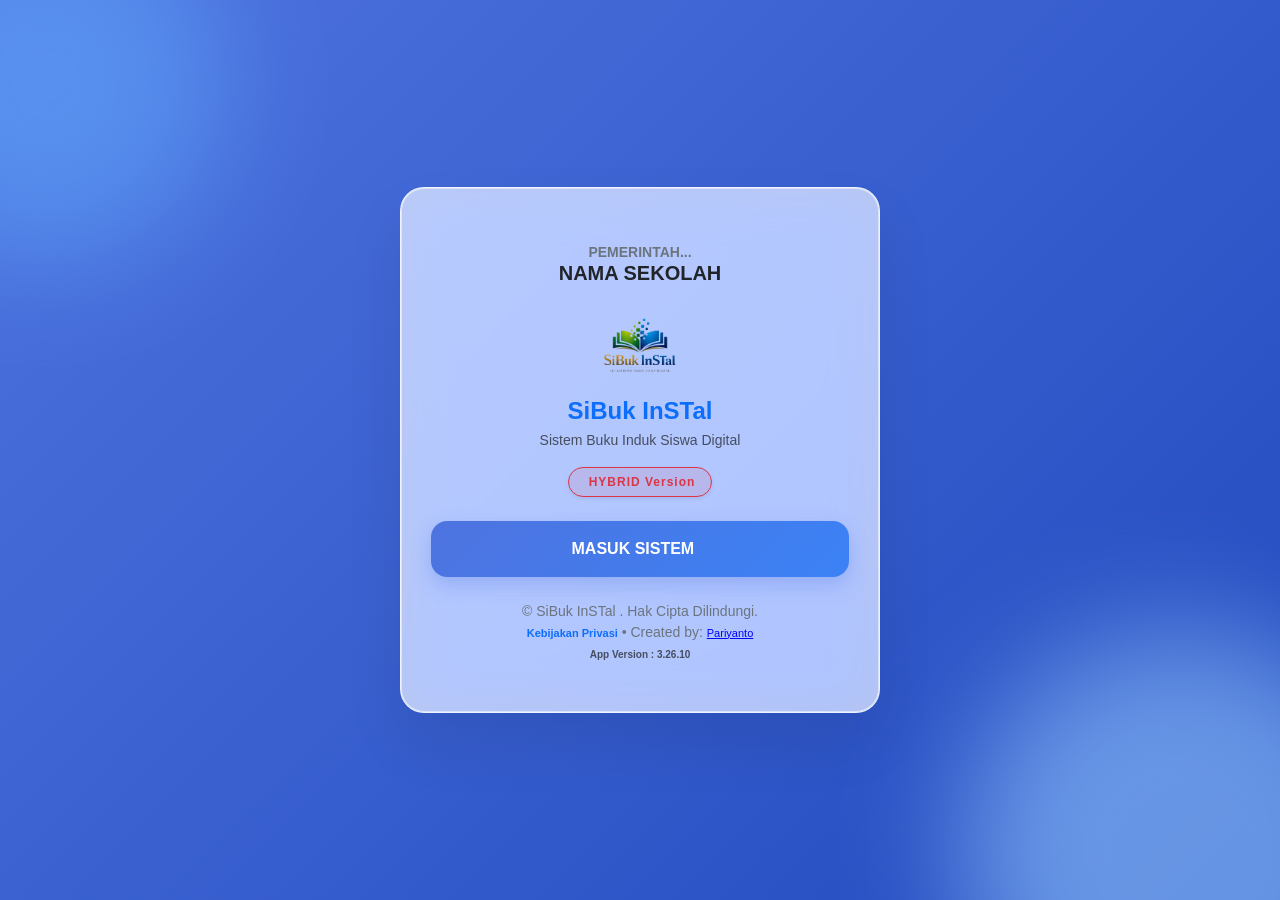
==== commit b320d669: "Update index.html" ====
--- a/index.html
+++ b/index.html
@@ -865,7 +865,8 @@
                         <button type="button" class="btn btn-warning me-auto hidden fw-bold shadow-sm"
                             id="btnLihatNilai" style="display:none;"><i class="bi bi-table me-2"></i> Lihat
                             Transkrip/Leger</button>
-                       
+                        <button type="button" class="btn btn-warning fw-bold hidden" id="btnResetPasswordEdit"
+                            onclick="resetPasswordDariModal()"><i class="bi bi-key-fill"></i> Reset ke 123456</button>
                         <button type="button" class="btn btn-light border fw-bold" data-bs-dismiss="modal"
                             onclick="$('#mdlSiswa').modal('hide')">Tutup</button>
                         <button type="submit" id="btnSimpanSiswa"
@@ -1329,8 +1330,8 @@
 
     <!-- siswa.js modularized -->
     <script src="./js/siswa/crud.js?v=20261101-v9"></script>
-    <script src="./js/siswa/biodata.js?v=20261105-tte-qr"></script>
-    <script src="./js/siswa/cetak.js"></script>
+    <script src="./js/siswa/biodata.js?v=20261105-bukuinduk-qr-dom"></script>
+    <script src="./js/siswa/cetak.js?v=20261105-bukuinduk-qr-dom"></script>
     <script src="./js/siswa/laporan.js?v=20261101-v9"></script>
     <script src="./js/siswa/siswa.js?v=20261101-v9"></script>
     <script src="./js/siswa/unified.js?v=20261101-v9"></script>
@@ -1338,4 +1339,4 @@
     <script src="./js/nilai.js?v=20261030-leger-pdf-fix"></script>
 </body>
 
-</html>+</html>
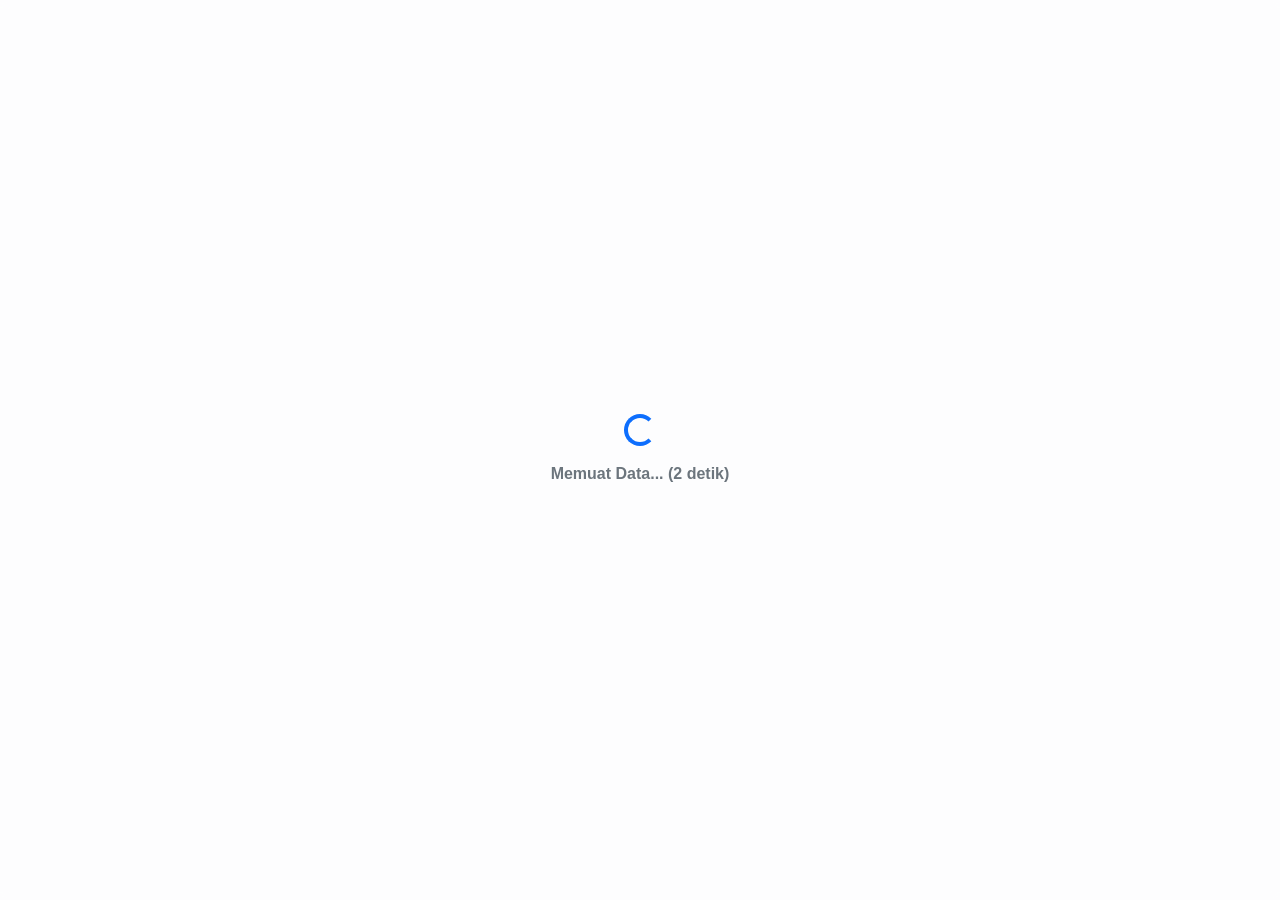
==== commit 71b7a8c2: "Update index.html" ====
--- a/index.html
+++ b/index.html
@@ -1330,7 +1330,7 @@
 
     <!-- siswa.js modularized -->
     <script src="./js/siswa/crud.js?v=20261101-v9"></script>
-    <script src="./js/siswa/biodata.js?v=20261105-bukuinduk-qr-dom"></script>
+    <script src="./js/siswa/biodata.js?v=20261105-bukuinduk-qr-identity"></script>
     <script src="./js/siswa/cetak.js?v=20261105-bukuinduk-qr-dom"></script>
     <script src="./js/siswa/laporan.js?v=20261101-v9"></script>
     <script src="./js/siswa/siswa.js?v=20261101-v9"></script>
